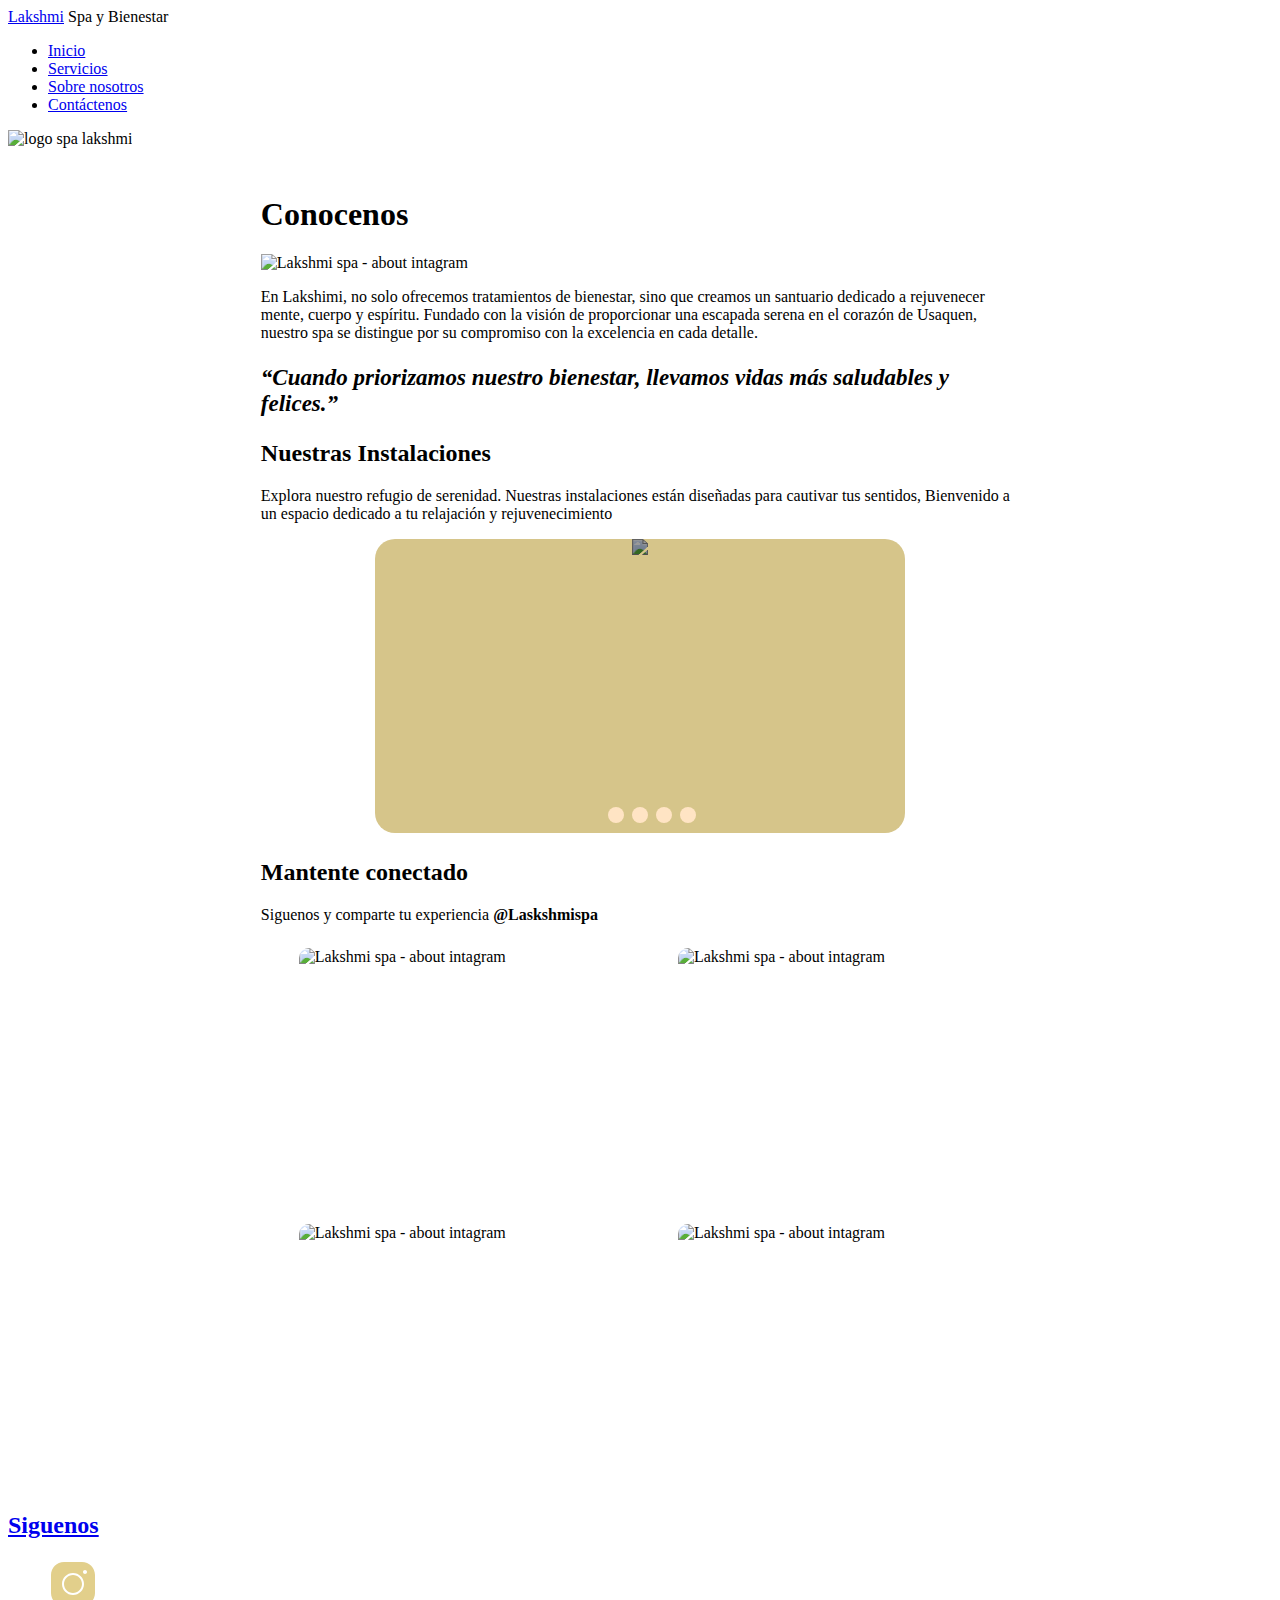
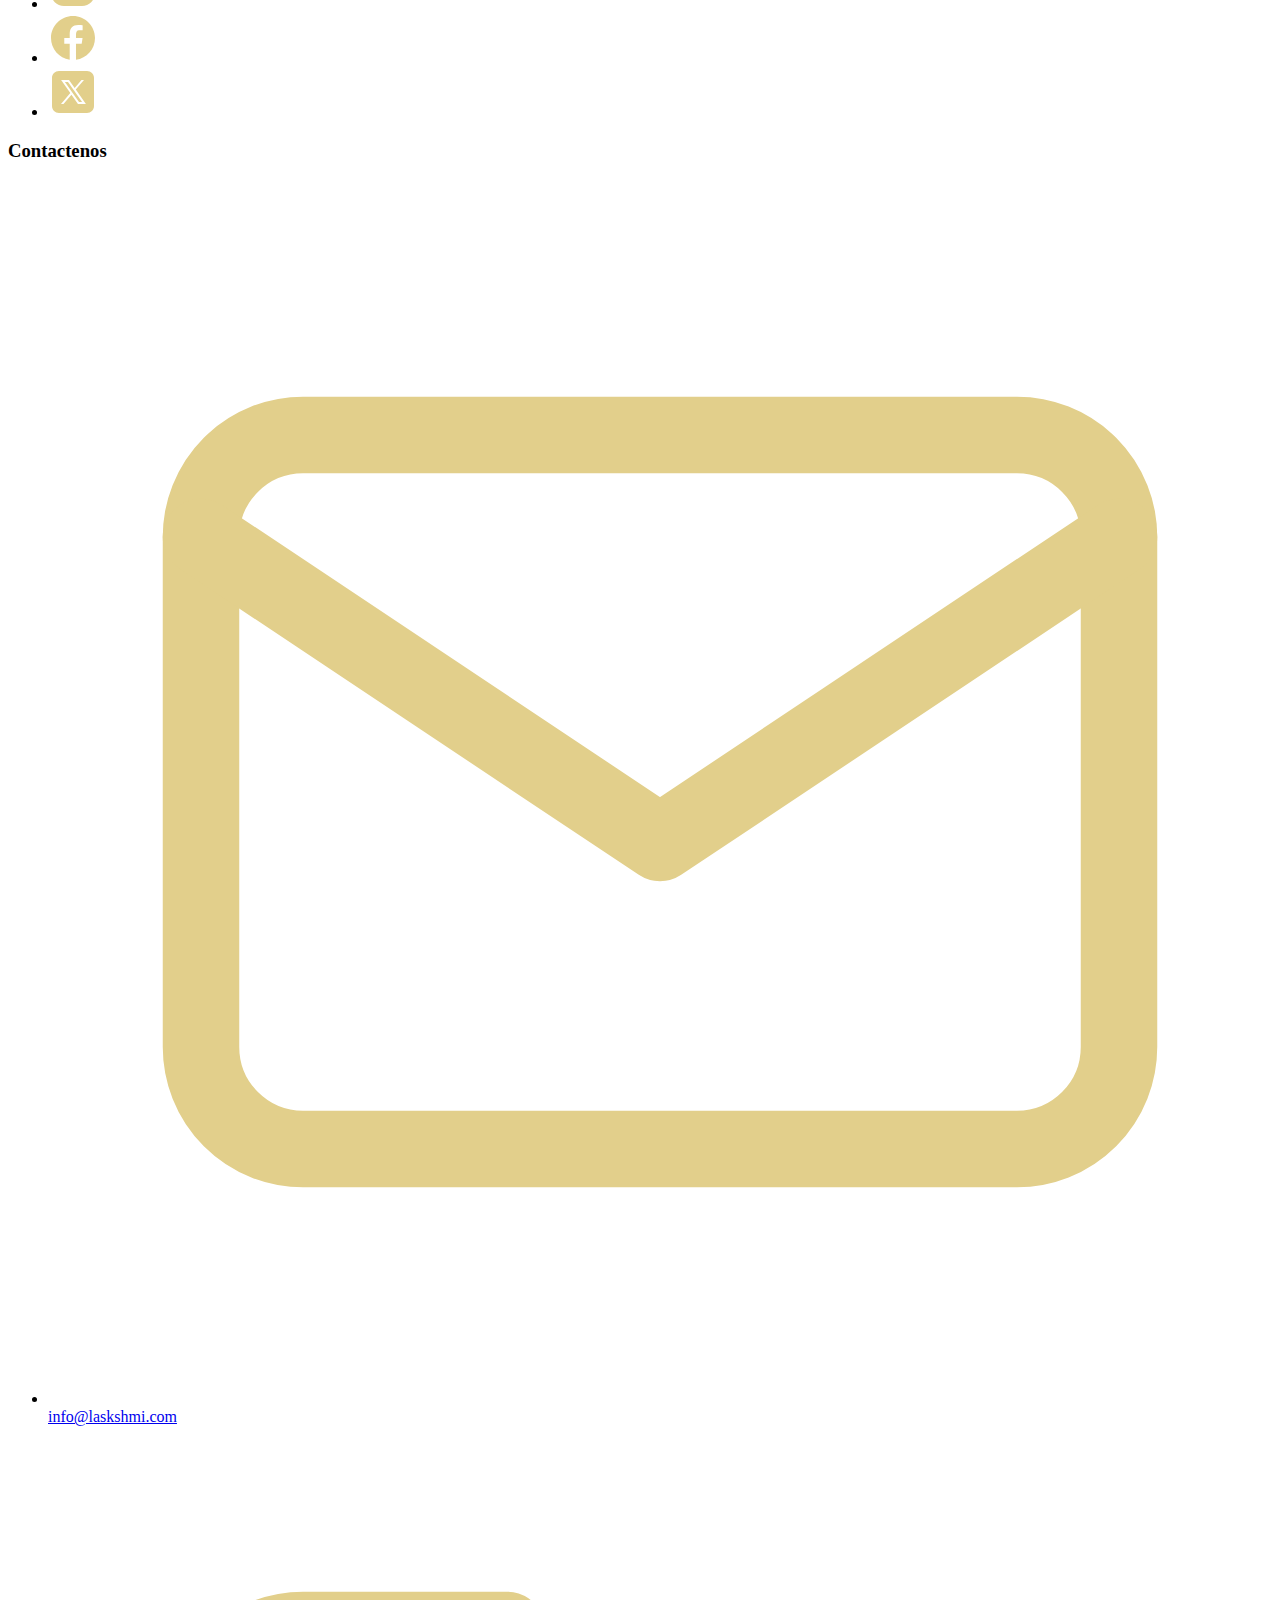
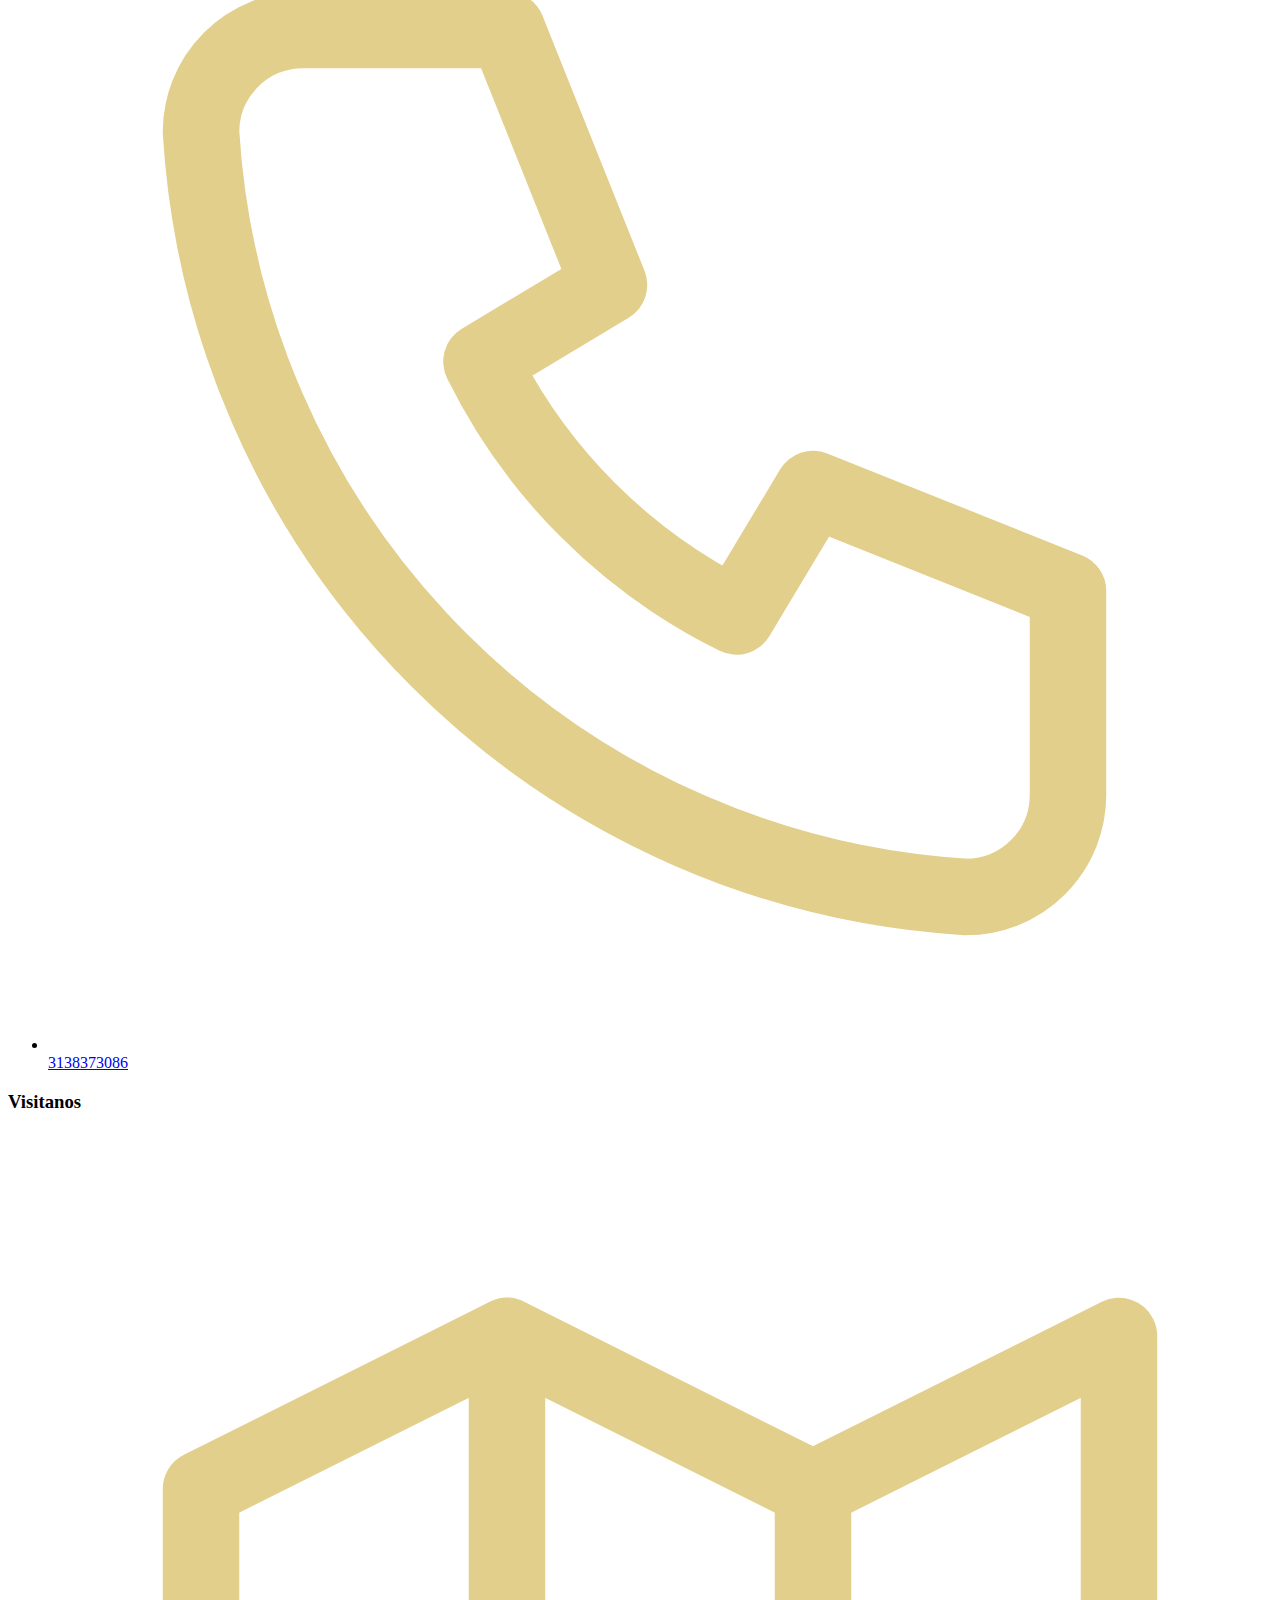
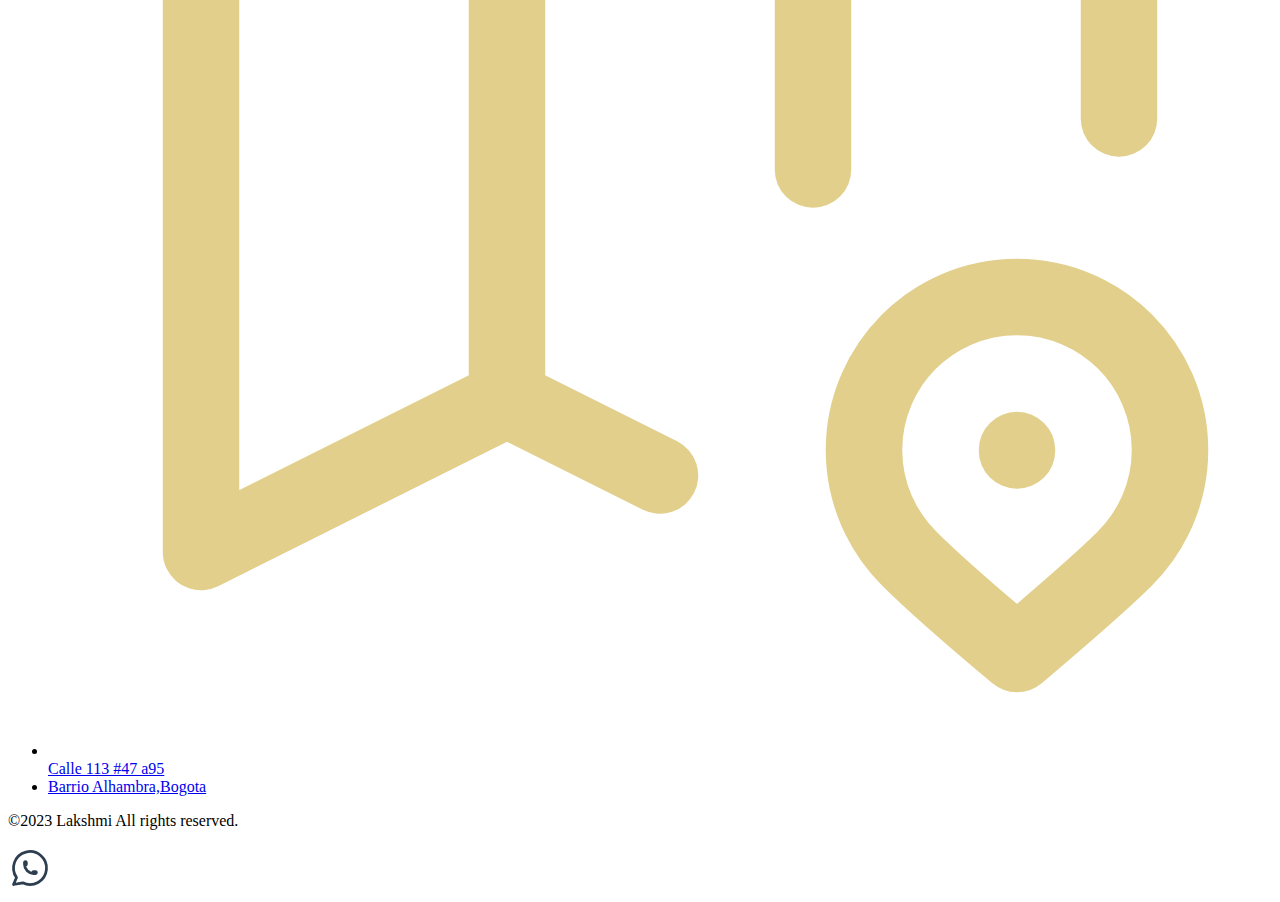
==== site/about/index.html @ 2da1317d "project for production" ====
<!DOCTYPE html><html lang="es"> <head><meta charset="UTF-8"><meta name="viewport" content="width=device-width, initial-scale=1.0"><meta name="description" content="desc"><!-- Título optimizado para SEO --><title>Conoce a Lakshmi spa</title><!-- Ícono del sitio --><link rel="icon" type="image/svg+xml" href="/images/logo-dorado.png"><!-- Etiqueta Open Graph para compartir en redes sociales --><meta property="og:title" content="Spa Nº 1 de Bogotá: Relajación y Bienestar Exclusivo en Lakshmi Spa"><meta property="og:description" content="Descubre el refugio perfecto en Bogotá para el rejuvenecimiento del cuerpo y el alma. Experiencias únicas y personalizadas de spa y bienestar esperan por ti en Lakshmi Spa y bienestar."><meta property="og:image" content="https://lakshmibienestar.com/images/logo-dorado.png"><meta property="og:url" content="https://lakshmibienestar.com/"><meta property="og:type" content="website"><!-- Metadatos de Twitter Card para compartir en Twitter --><meta name="twitter:card" content="summary_large_image"><meta name="twitter:title" content="Lakshmi spa | Experiencias Relajantes y Tratamientos de Spa"><meta name="twitter:description" content="Ofrecemos experiencias relajantes y tratamientos de spa de alta calidad. Descubre la serenidad en nuestro oasis de bienestar."><meta name="twitter:image" content="https://lakshmibienestar.com/images/logo-dorado.png"><!-- Etiqueta canonical para evitar problemas de contenido duplicado --><link rel="canonical" href="https://lakshmibienestar.com"><!-- Palabras clave relevantes para tu spa --><meta name="keywords" content="spa, bienestar, relajación, tratamientos de spa, masajes, massages"><!-- Habilitar Googlebot para rastrear e indexar la página --><meta name="robots" content="index, follow"><!-- Agregar idioma de la página --><meta http-equiv="Content-Language" content="es"><!-- Optimizaciones adicionales según tus necesidades --><link rel="stylesheet" href="/_astro/about.NLkj686H.css" />
<style>.slider-container[data-astro-cid-idexnvxr]{width:100%;height:100%;text-align:center;position:relative}.slidesecond[data-astro-cid-idexnvxr]{display:none;background-color:#d6c58a;border-radius:20px}.slide-image[data-astro-cid-idexnvxr]{width:100%;object-fit:cover;object-position:center;filter:brightness(.6)}.slide-content[data-astro-cid-idexnvxr]{position:absolute;top:0;left:0;z-index:5;width:100%;height:100%;display:flex;flex-direction:column;align-items:center;justify-content:center;gap:1rem;text-align:center;padding:1rem}.slide-title[data-astro-cid-idexnvxr]{width:100%;max-width:50rem;color:#fff;font-size:2rem;font-weight:500;text-transform:capitalize}.slide-desc[data-astro-cid-idexnvxr]{width:100%;max-width:50rem;color:#d3d3d3;font-size:1rem;font-weight:300}.slide-btn[data-astro-cid-idexnvxr]{color:#000;background-color:#fff;display:flex;align-items:center;justify-content:center;gap:.5rem;font-size:1.2rem;font-weight:500;margin-top:1rem;border-radius:.5rem;padding:.5rem 1rem;text-transform:capitalize;transition:ease .3s}.slide-btn[data-astro-cid-idexnvxr]:hover{gap:1rem}.slide-number-container[data-astro-cid-idexnvxr]{position:absolute;bottom:1rem;left:1rem;z-index:5;font-size:1.5rem;display:flex;gap:.5rem;align-items:center;color:#d3d3d3c9;letter-spacing:.2rem}.slide-number-container[data-astro-cid-idexnvxr] hr[data-astro-cid-idexnvxr]{width:3rem;transform:rotate(130deg);border-color:#d3d3d3c9}.slider-nav[data-astro-cid-idexnvxr]{width:110%;position:absolute;bottom:37%;left:-1rem;z-index:5;display:flex;align-items:center;justify-content:space-between;gap:1rem}.slider-nav-btn[data-astro-cid-idexnvxr]{cursor:pointer;background-color:var(--color-vinotinto);font-size:1.5rem;padding:.5rem;border-radius:.5rem;display:flex;align-items:center;width:2rem;height:1.5rem;justify-content:center;transition:ease .3s}.icon[data-astro-cid-idexnvxr]{stroke:var(--color-golden-200)}.slider-nav-btn[data-astro-cid-idexnvxr]:hover{background-color:#fff;color:#000}.dot-container[data-astro-cid-idexnvxr]{position:absolute;bottom:1rem;left:0;z-index:4;width:100%;display:flex;align-items:center;justify-content:center;gap:.5rem}.dotSecont[data-astro-cid-idexnvxr]{cursor:pointer;height:1rem;width:1rem;background-color:bisque;border-radius:50%;display:inline-block;transition:ease .3s}.active[data-astro-cid-idexnvxr],.dotSecont[data-astro-cid-idexnvxr]:hover{background-color:var(--color-vinotinto)}.fade[data-astro-cid-idexnvxr]{width:100%;height:98%;overflow:hidden;animation-name:fade;animation-duration:1s}@keyframes fade{0%{opacity:.8}to{opacity:1}}@media only screen and (max-width: 600px){.slider-container[data-astro-cid-idexnvxr]{width:320px;margin:0 auto}}main[data-astro-cid-kh7btl4r]{margin-top:3rem}.contentInfo[data-astro-cid-kh7btl4r]{width:60%;margin:0 auto}.contentInfo[data-astro-cid-kh7btl4r] div[data-astro-cid-kh7btl4r] img[data-astro-cid-kh7btl4r]{max-width:95%}.frase[data-astro-cid-kh7btl4r]{color:var(--color-vinotinto);font-size:23px;font-style:oblique}.containerSlide[data-astro-cid-kh7btl4r]{margin:0 auto;max-width:70%;height:300px}.linkIg[data-astro-cid-kh7btl4r]{text-decoration:none;color:var(--color-golden-200);font-weight:600}.containerImgIg[data-astro-cid-kh7btl4r]{display:flex;flex-wrap:wrap;justify-content:space-around}.containerImgIg[data-astro-cid-kh7btl4r] div[data-astro-cid-kh7btl4r]{width:40%;height:260px;overflow:hidden;position:relative;border-radius:10px;margin:.5rem}.containerImgIg[data-astro-cid-kh7btl4r] div[data-astro-cid-kh7btl4r] img[data-astro-cid-kh7btl4r]{object-position:center}@media only screen and (max-width: 600px){.contentInfo[data-astro-cid-kh7btl4r]{width:92%}.containerSlide[data-astro-cid-kh7btl4r]{width:95%;max-width:100%;height:180px}.containerImgIg[data-astro-cid-kh7btl4r] div[data-astro-cid-kh7btl4r]{width:46%;height:85px;margin:.4rem}}
</style><script type="module">let s=1;const l=document.getElementsByClassName("slidesecond"),n=document.getElementsByClassName("dotSecont");function a(t){t>l.length&&(s=1),t<1&&(s=l.length);for(let e=0;e<l.length;e++)l[e].style.display="none";for(let e=0;e<n.length;e++)n[e].className=n[e].className.replace(" active","");l[s-1].style.display="block",n[s-1].className+=" active"}function c(t){a(s+=t)}setInterval(function(){c(1)},5e3);a(s);
</script></head> <body>  <head></head><header class="header" id="header" data-astro-cid-axmzbclq> <nav class="navbar container" data-astro-cid-axmzbclq> <div class="containerName" data-astro-cid-axmzbclq> <a href="/" class="brand" data-astro-cid-axmzbclq>Lakshmi</a> <span data-astro-cid-axmzbclq>Spa y Bienestar</span> </div> <div class="containerBuger" data-astro-cid-axmzbclq> <div class="burger" id="burger" data-astro-cid-axmzbclq> <span class="burger-line" data-astro-cid-axmzbclq></span> <span class="burger-line" data-astro-cid-axmzbclq></span> <span class="burger-line" data-astro-cid-axmzbclq></span> </div> </div> <span id="overlay" data-astro-cid-axmzbclq></span> <div class="menu" id="menu" data-astro-cid-axmzbclq> <ul class="menu-inner" data-astro-cid-axmzbclq> <li class="menu-item" data-astro-cid-axmzbclq><a class="menu-link" href="/" data-astro-cid-axmzbclq>Inicio</a></li> <li class="menu-item" data-astro-cid-axmzbclq><a class="menu-link" href="/services" data-astro-cid-axmzbclq>Servicios</a></li> <li class="menu-item" data-astro-cid-axmzbclq><a class="menu-link" href="/about" data-astro-cid-axmzbclq>Sobre nosotros</a></li> <li class="menu-item" data-astro-cid-axmzbclq><a class="menu-link" href="/contact" data-astro-cid-axmzbclq>Contáctenos</a></li> </ul> </div> <div class="containerLogo" data-astro-cid-axmzbclq> <img src="/images/logo-dorado.png" alt="logo spa lakshmi" data-astro-cid-axmzbclq> </div> </nav> </header> <script>
const navbarMenu = document.getElementById("menu");
const burgerMenu = document.getElementById("burger");
const bgOverlay = document.getElementById("overlay");

if (burgerMenu && bgOverlay) {
	burgerMenu.addEventListener("click", () => {
		navbarMenu.classList.add("is-active");
		bgOverlay.classList.toggle("is-active");
	});

	bgOverlay.addEventListener("click", () => {
		navbarMenu.classList.remove("is-active");
		bgOverlay.classList.toggle("is-active");
		console.log('click');
	});
}

// Close Navbar Menu on Links Click
document.querySelectorAll(".menu-link").forEach((link) => {
	link.addEventListener("click", () => {
		navbarMenu.classList.remove("is-active");
		bgOverlay.classList.remove("is-active");
	});
});

// Open and Close Search Bar Toggle
const searchBlock = document.querySelector(".search-block");
const searchToggle = document.querySelector(".search-toggle");
const searchCancel = document.querySelector(".search-cancel");

if (searchToggle && searchCancel) {
	searchToggle.addEventListener("click", () => {
		searchBlock.classList.add("is-active");
	});

	searchCancel.addEventListener("click", () => {
		searchBlock.classList.remove("is-active");
	});
}

</script>  <main data-astro-cid-kh7btl4r> <section class="contentInfo" data-astro-cid-kh7btl4r> <h1 class="subTitle" data-astro-cid-kh7btl4r>Conocenos</h1> <div data-astro-cid-kh7btl4r> <img src="/images/about/main.png" alt="Lakshmi spa - about intagram" data-astro-cid-kh7btl4r> </div> <p data-astro-cid-kh7btl4r>En Lakshimi, no solo ofrecemos tratamientos de bienestar, sino que creamos un santuario dedicado a rejuvenecer mente, cuerpo y espíritu. Fundado con la visión de proporcionar una escapada serena en el corazón de Usaquen, nuestro spa se distingue por su compromiso con la excelencia en cada detalle.</p> </section> <section class="contentInfo" data-astro-cid-kh7btl4r> <h3 class="frase" data-astro-cid-kh7btl4r>
“Cuando priorizamos nuestro bienestar, llevamos vidas más saludables y felices.”
</h3> </section> <section class="contentInfo" data-astro-cid-kh7btl4r> <h2 class="subTitle" data-astro-cid-kh7btl4r>Nuestras Instalaciones</h2> <p data-astro-cid-kh7btl4r>Explora nuestro refugio de serenidad. Nuestras instalaciones están diseñadas para cautivar tus sentidos, Bienvenido a un espacio dedicado a tu relajación y rejuvenecimiento</p> <div class="containerSlide" data-astro-cid-kh7btl4r>  <div class="slider-container" data-astro-cid-idexnvxr> <div class="slidesecond fade" data-astro-cid-idexnvxr> <img class="slide-image" src="/images/about/instalaciones1.jpg" data-astro-cid-idexnvxr> </div><div class="slidesecond fade" data-astro-cid-idexnvxr> <img class="slide-image" src="/images/about/instalaciones2.jpg" data-astro-cid-idexnvxr> </div><div class="slidesecond fade" data-astro-cid-idexnvxr> <img class="slide-image" src="/images/about/instalaciones3.jpg" data-astro-cid-idexnvxr> </div><div class="slidesecond fade" data-astro-cid-idexnvxr> <img class="slide-image" src="/images/about/instalaciones4.jpg" data-astro-cid-idexnvxr> </div><div class="slidesecond fade" data-astro-cid-idexnvxr> <img class="slide-image" src="/images/about/instalaciones5.jpg" data-astro-cid-idexnvxr> </div> <div class="slider-nav" data-astro-cid-idexnvxr> <a class="slider-nav-btn" onclick="plusSlides(-1)" data-astro-cid-idexnvxr> <svg class="icon icon-tabler icon-tabler-chevron-left" width="44" height="44" viewBox="0 0 24 24" stroke-width="1.5" stroke="#2c3e50" fill="none" stroke-linecap="round" stroke-linejoin="round" data-astro-cid-idexnvxr> <path stroke="none" d="M0 0h24v24H0z" fill="none" data-astro-cid-idexnvxr></path> <path d="M15 6l-6 6l6 6" data-astro-cid-idexnvxr></path> </svg> </a> <a class="slider-nav-btn" onclick="plusSlides(1)" data-astro-cid-idexnvxr> <svg class="icon icon-tabler icon-tabler-chevron-right" width="44" height="44" viewBox="0 0 24 24" stroke-width="1.5" stroke="#2c3e50" fill="none" stroke-linecap="round" stroke-linejoin="round" data-astro-cid-idexnvxr> <path stroke="none" d="M0 0h24v24H0z" fill="none" data-astro-cid-idexnvxr></path> <path d="M9 6l6 6l-6 6" data-astro-cid-idexnvxr></path> </svg> </a> </div> <div class="dot-container" data-astro-cid-idexnvxr> <span class="dotSecont" onclick="`currentSlide(${index + 1})`" data-astro-cid-idexnvxr></span><span class="dotSecont" onclick="`currentSlide(${index + 1})`" data-astro-cid-idexnvxr></span><span class="dotSecont" onclick="`currentSlide(${index + 1})`" data-astro-cid-idexnvxr></span><span class="dotSecont" onclick="`currentSlide(${index + 1})`" data-astro-cid-idexnvxr></span><span class="dotSecont" onclick="`currentSlide(${index + 1})`" data-astro-cid-idexnvxr></span> </div> </div> </div> </section> <section class="contentInfo" data-astro-cid-kh7btl4r> <h2 class="subTitle" data-astro-cid-kh7btl4r>Mantente conectado</h2> <p data-astro-cid-kh7btl4r>Siguenos y comparte tu experiencia <a class="linkIg" href="" data-astro-cid-kh7btl4r> @Laskshmispa</a></p> <div class="containerImgIg" data-astro-cid-kh7btl4r> <div data-astro-cid-kh7btl4r> <img src="/images/instagram/imagen1.jpg" alt="Lakshmi spa - about intagram" data-astro-cid-kh7btl4r> </div> <div data-astro-cid-kh7btl4r> <img src="/images/instagram/imagen2.jpg" alt="Lakshmi spa - about intagram" data-astro-cid-kh7btl4r> </div> <div data-astro-cid-kh7btl4r> <img src="/images/instagram/imagen3.jpg" alt="Lakshmi spa - about intagram" data-astro-cid-kh7btl4r> </div> <div data-astro-cid-kh7btl4r> <img src="/images/instagram/imagen4.jpg" alt="Lakshmi spa - about intagram" data-astro-cid-kh7btl4r> </div> </div> </section> </main> <footer class="footer" data-astro-cid-sz7xmlte> <div class="footer-container" data-astro-cid-sz7xmlte> <div class="footer-section siguenos" data-astro-cid-sz7xmlte> <a href="/" data-astro-cid-sz7xmlte> <h2 class="footer-heading" data-astro-cid-sz7xmlte>Siguenos</h2> </a> <div class="social-media" data-astro-cid-sz7xmlte> <ul class="social-media-list" data-astro-cid-sz7xmlte> <li data-astro-cid-sz7xmlte> <a href="https://www.instagram.com/lakshmicentrodebienestar/" target="_blank" class="social-media-link" data-astro-cid-sz7xmlte> <svg viewBox="0,0,256,256" width="50px" height="50px" data-astro-cid-sz7xmlte><g fill="#e2cf8b" fill-rule="nonzero" stroke="none" stroke-width="1" stroke-linecap="butt" stroke-linejoin="miter" stroke-miterlimit="10" stroke-dasharray="" stroke-dashoffset="0" font-family="none" font-weight="none" font-size="none" text-anchor="none" style="mix-blend-mode: normal" data-astro-cid-sz7xmlte><g transform="scale(5.12,5.12)" data-astro-cid-sz7xmlte><path d="M16,3c-7.17,0 -13,5.83 -13,13v18c0,7.17 5.83,13 13,13h18c7.17,0 13,-5.83 13,-13v-18c0,-7.17 -5.83,-13 -13,-13zM37,11c1.1,0 2,0.9 2,2c0,1.1 -0.9,2 -2,2c-1.1,0 -2,-0.9 -2,-2c0,-1.1 0.9,-2 2,-2zM25,14c6.07,0 11,4.93 11,11c0,6.07 -4.93,11 -11,11c-6.07,0 -11,-4.93 -11,-11c0,-6.07 4.93,-11 11,-11zM25,16c-4.96,0 -9,4.04 -9,9c0,4.96 4.04,9 9,9c4.96,0 9,-4.04 9,-9c0,-4.96 -4.04,-9 -9,-9z" data-astro-cid-sz7xmlte></path></g></g></svg> </a> </li> <li data-astro-cid-sz7xmlte> <a href="https://www.facebook.com/profile.php?id=100094416027018" target="_blank" class="social-media-link" data-astro-cid-sz7xmlte> <svg viewBox="0,0,256,256" width="50px" height="50px" data-astro-cid-sz7xmlte><g fill="#e2cf8b" fill-rule="nonzero" stroke="none" stroke-width="1" stroke-linecap="butt" stroke-linejoin="miter" stroke-miterlimit="10" stroke-dasharray="" stroke-dashoffset="0" font-family="none" font-weight="none" font-size="none" text-anchor="none" style="mix-blend-mode: normal" data-astro-cid-sz7xmlte><g transform="scale(5.12,5.12)" data-astro-cid-sz7xmlte><path d="M25,3c-12.15,0 -22,9.85 -22,22c0,11.03 8.125,20.137 18.712,21.728v-15.897h-5.443v-5.783h5.443v-3.848c0,-6.371 3.104,-9.168 8.399,-9.168c2.536,0 3.877,0.188 4.512,0.274v5.048h-3.612c-2.248,0 -3.033,2.131 -3.033,4.533v3.161h6.588l-0.894,5.783h-5.694v15.944c10.738,-1.457 19.022,-10.638 19.022,-21.775c0,-12.15 -9.85,-22 -22,-22z" data-astro-cid-sz7xmlte></path></g></g></svg> </a> </li> <li data-astro-cid-sz7xmlte> <a href="https://twitter.com/lakshmisaludspa" target="_blank" class="social-media-link" data-astro-cid-sz7xmlte> <svg viewBox="0,0,256,256" width="50px" height="50px" data-astro-cid-sz7xmlte><g fill="#e2cf8b" fill-rule="nonzero" stroke="none" stroke-width="1" stroke-linecap="butt" stroke-linejoin="miter" stroke-miterlimit="10" stroke-dasharray="" stroke-dashoffset="0" font-family="none" font-weight="none" font-size="none" text-anchor="none" style="mix-blend-mode: normal" data-astro-cid-sz7xmlte><g transform="scale(5.12,5.12)" data-astro-cid-sz7xmlte><path d="M11,4c-3.866,0 -7,3.134 -7,7v28c0,3.866 3.134,7 7,7h28c3.866,0 7,-3.134 7,-7v-28c0,-3.866 -3.134,-7 -7,-7zM13.08594,13h7.9375l5.63672,8.00977l6.83984,-8.00977h2.5l-8.21094,9.61328l10.125,14.38672h-7.93555l-6.54102,-9.29297l-7.9375,9.29297h-2.5l9.30859,-10.89648zM16.91406,15l14.10742,20h3.06445l-14.10742,-20z" data-astro-cid-sz7xmlte></path></g></g></svg> </a> </li> </ul> </div> </div> <div class="container-footer-section" data-astro-cid-sz7xmlte> <div class="footer-section" data-astro-cid-sz7xmlte> <h3 data-astro-cid-sz7xmlte>Contactenos</h3> <div class="footer-links" data-astro-cid-sz7xmlte> <ul class="footer-links-list" data-astro-cid-sz7xmlte> <li class="footer-link-item" data-astro-cid-sz7xmlte><a href="#" class="footer-link" data-astro-cid-sz7xmlte> <svg class="icon-small" viewBox="0 0 24 24" stroke-width="1.5" stroke="#E2CF8B" fill="none" stroke-linecap="round" stroke-linejoin="round" data-astro-cid-sz7xmlte> <path stroke="none" d="M0 0h24v24H0z" fill="none" data-astro-cid-sz7xmlte></path> <path d="M3 7a2 2 0 0 1 2 -2h14a2 2 0 0 1 2 2v10a2 2 0 0 1 -2 2h-14a2 2 0 0 1 -2 -2v-10z" data-astro-cid-sz7xmlte></path> <path d="M3 7l9 6l9 -6" data-astro-cid-sz7xmlte></path> </svg> <span class="text-medium" data-astro-cid-sz7xmlte>
info@laskshmi.com
</span> </a></li> <li class="footer-link-item" data-astro-cid-sz7xmlte><a href="#" class="footer-link" data-astro-cid-sz7xmlte> <svg class="icon-small" viewBox="0 0 24 24" stroke-width="1.5" stroke="#E2CF8B" fill="none" stroke-linecap="round" stroke-linejoin="round" data-astro-cid-sz7xmlte> <path stroke="none" d="M0 0h24v24H0z" fill="none" data-astro-cid-sz7xmlte></path> <path d="M5 4h4l2 5l-2.5 1.5a11 11 0 0 0 5 5l1.5 -2.5l5 2v4a2 2 0 0 1 -2 2a16 16 0 0 1 -15 -15a2 2 0 0 1 2 -2" data-astro-cid-sz7xmlte></path> </svg> <span class="text-medium" data-astro-cid-sz7xmlte>
3138373086
</span> </a></li> </ul> </div> </div> <div class="footer-section" data-astro-cid-sz7xmlte> <h3 data-astro-cid-sz7xmlte>Visitanos</h3> <div class="footer-links" data-astro-cid-sz7xmlte> <ul class="footer-links-list" data-astro-cid-sz7xmlte> <li class="footer-link-item" data-astro-cid-sz7xmlte> <a href="#" class="footer-link" data-astro-cid-sz7xmlte> <svg class="icon-small" viewBox="0 0 24 24" stroke-width="1.5" stroke="#E2CF8B" fill="none" stroke-linecap="round" stroke-linejoin="round" data-astro-cid-sz7xmlte> <path stroke="none" d="M0 0h24v24H0z" fill="none" data-astro-cid-sz7xmlte></path> <path d="M12 18.5l-3 -1.5l-6 3v-13l6 -3l6 3l6 -3v7.5" data-astro-cid-sz7xmlte></path> <path d="M9 4v13" data-astro-cid-sz7xmlte></path> <path d="M15 7v5.5" data-astro-cid-sz7xmlte></path> <path d="M21.121 20.121a3 3 0 1 0 -4.242 0c.418 .419 1.125 1.045 2.121 1.879c1.051 -.89 1.759 -1.516 2.121 -1.879z" data-astro-cid-sz7xmlte></path> <path d="M19 18v.01" data-astro-cid-sz7xmlte></path> </svg> <span class="text-small" data-astro-cid-sz7xmlte>
Calle 113 #47 a95
</span> </a></li> <li class="footer-link-item" data-astro-cid-sz7xmlte><a href="#" class="footer-link text-sm" data-astro-cid-sz7xmlte>Barrio Alhambra,Bogota</a></li> </ul> </div> </div> </div> <p class="footer-copyright" data-astro-cid-sz7xmlte>©2023 Lakshmi All rights reserved.</p> </div> </footer>  <a href="https://wa.link/o8q1mn" target="”_blank”" class="whatsapp-btn" data-astro-cid-sbyz6brq> <svg class="bi bi-whatsapp icon icon-tabler icon-tabler-brand-whatsapp" width="44" height="44" viewBox="0 0 24 24" stroke-width="1.5" stroke="#2c3e50" fill="none" stroke-linecap="round" stroke-linejoin="round" data-astro-cid-sbyz6brq> <path stroke="none" d="M0 0h24v24H0z" fill="none" data-astro-cid-sbyz6brq></path> <path d="M3 21l1.65 -3.8a9 9 0 1 1 3.4 2.9l-5.05 .9" data-astro-cid-sbyz6brq></path> <path d="M9 10a.5 .5 0 0 0 1 0v-1a.5 .5 0 0 0 -1 0v1a5 5 0 0 0 5 5h1a.5 .5 0 0 0 0 -1h-1a.5 .5 0 0 0 0 1" data-astro-cid-sbyz6brq></path> </svg> </a>   </body></html>
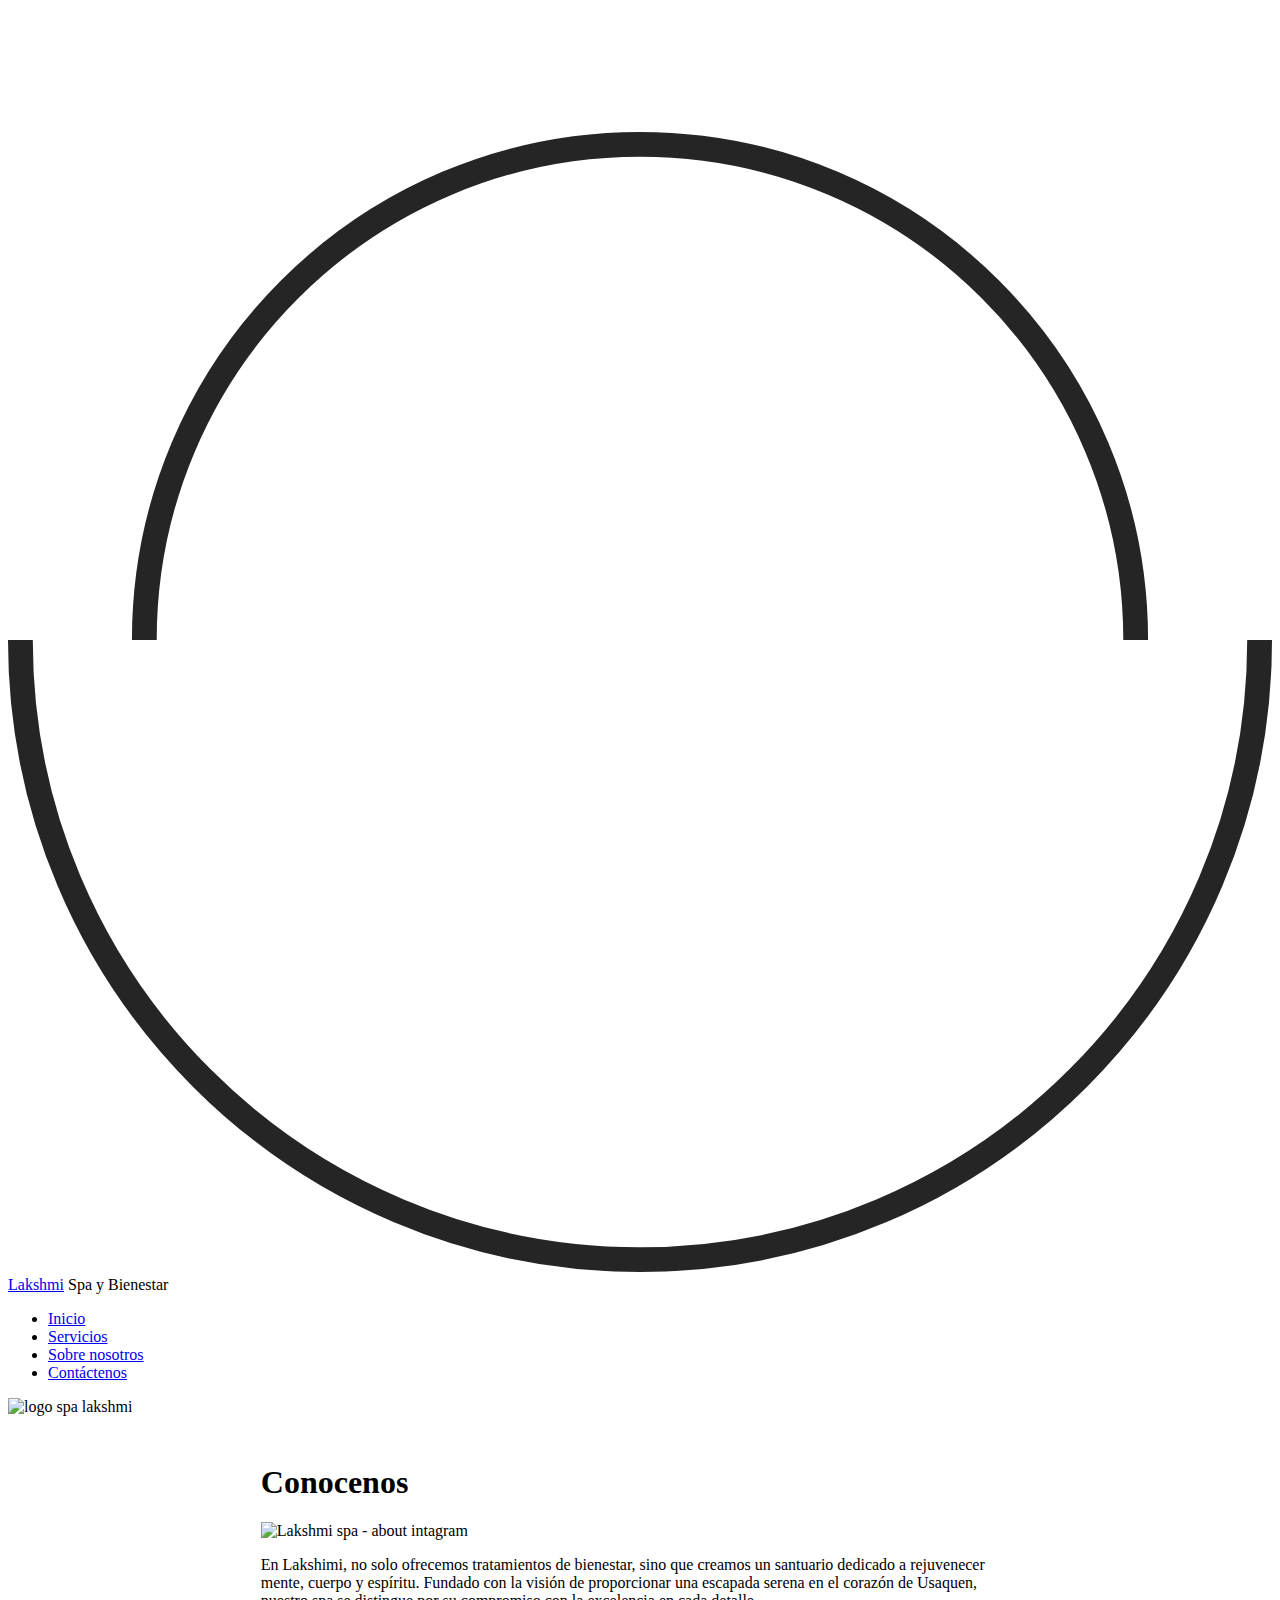
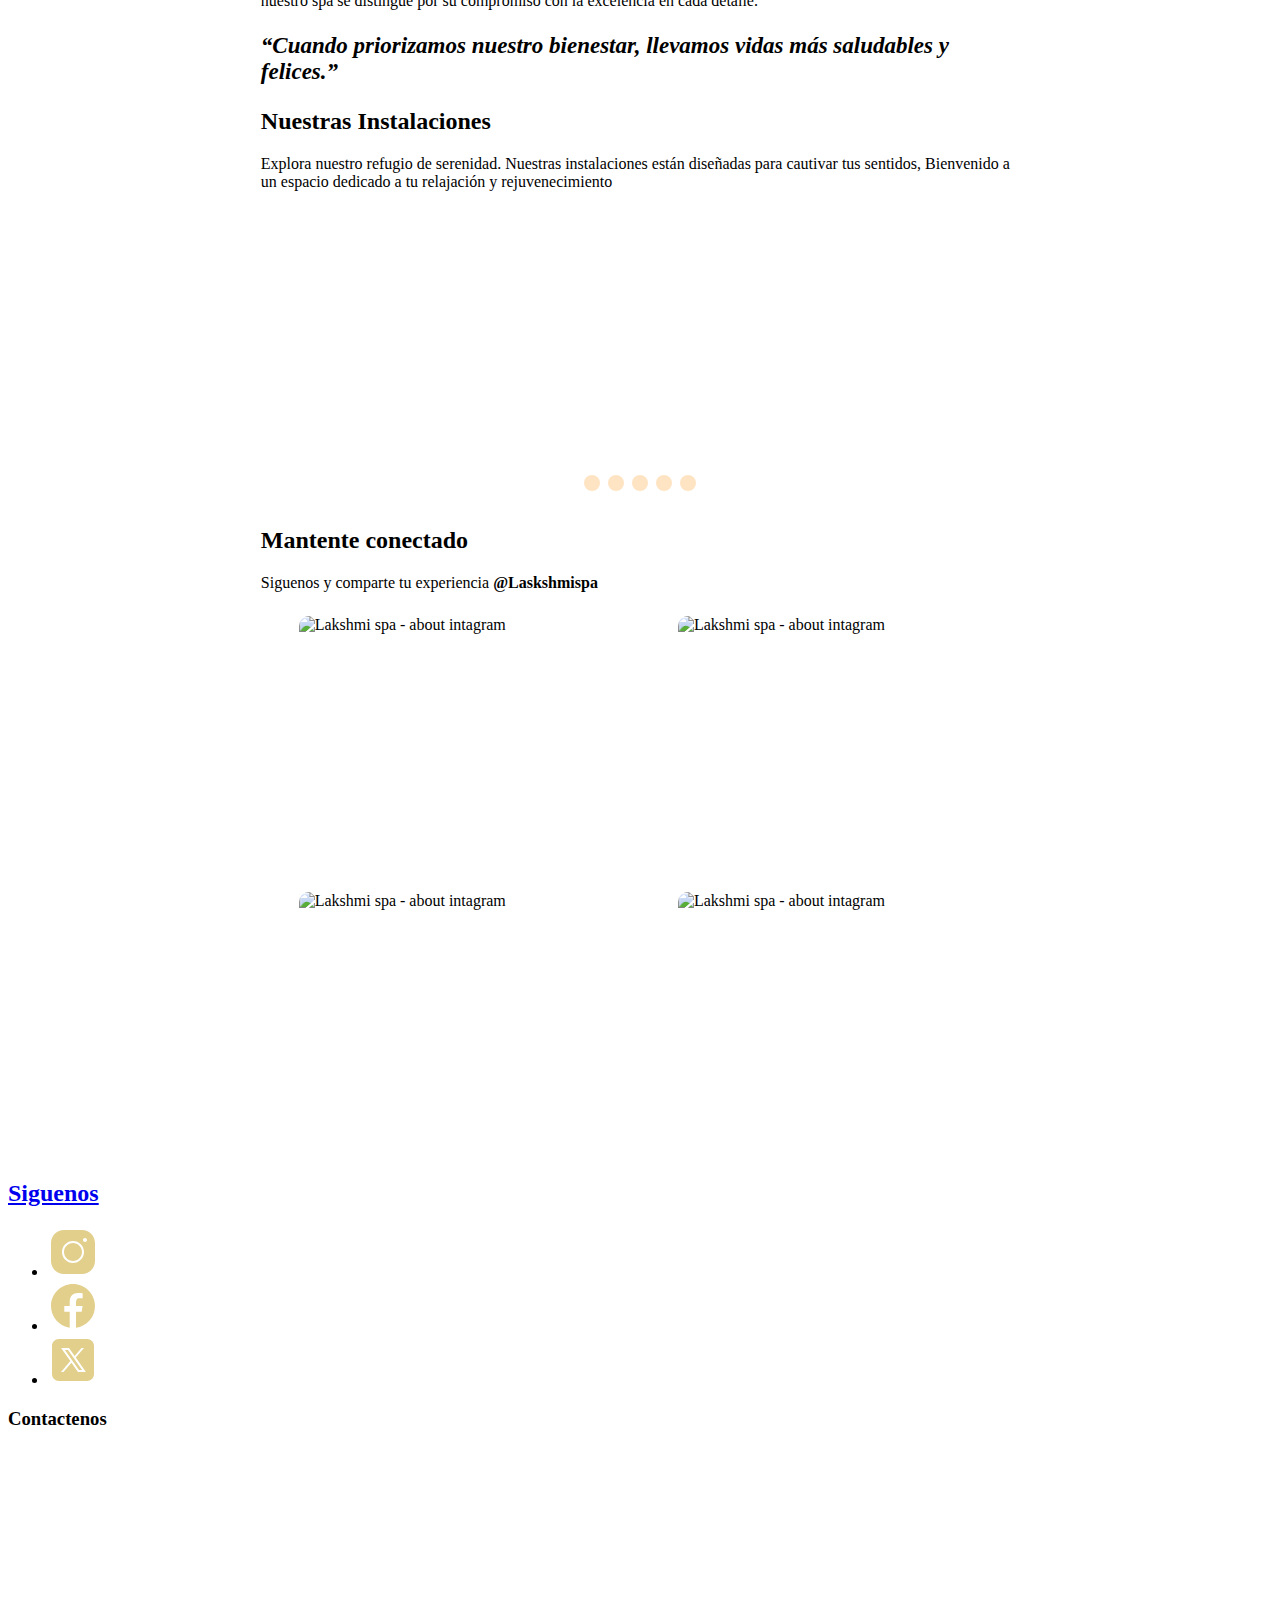
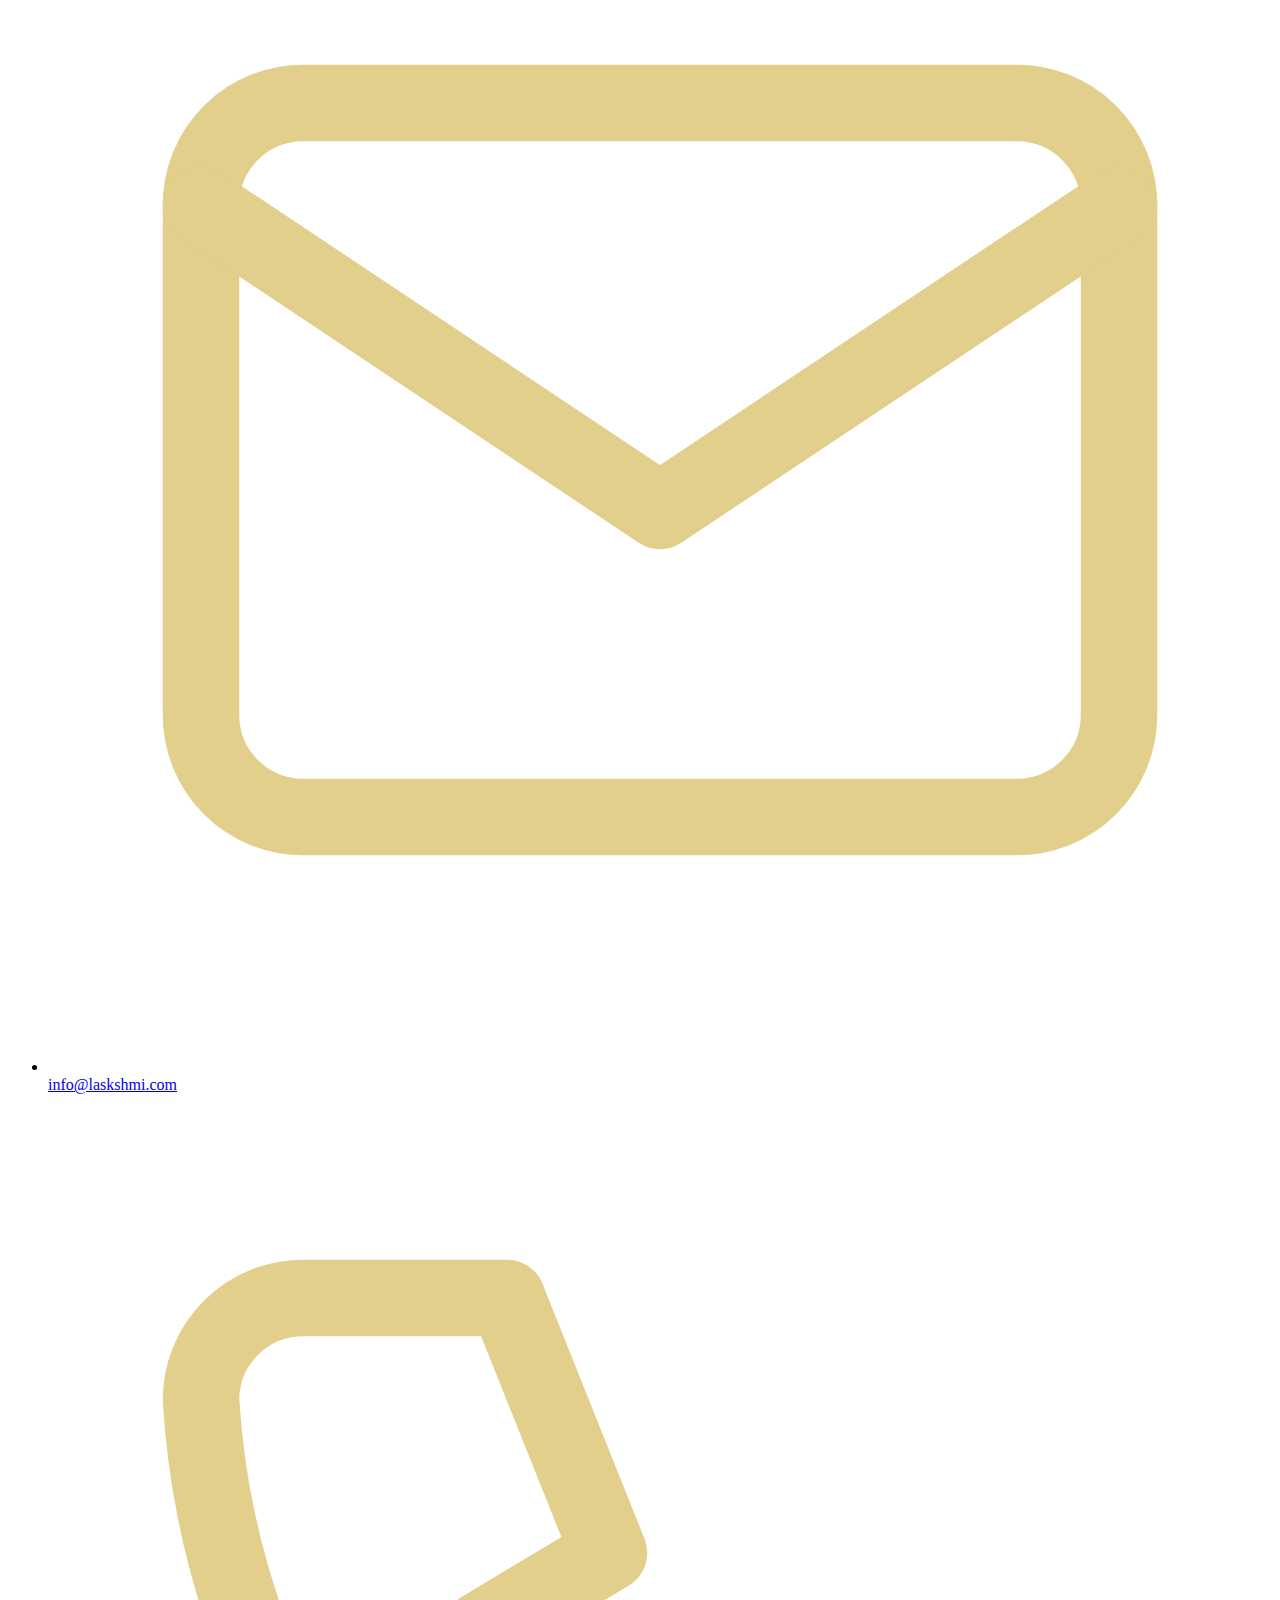
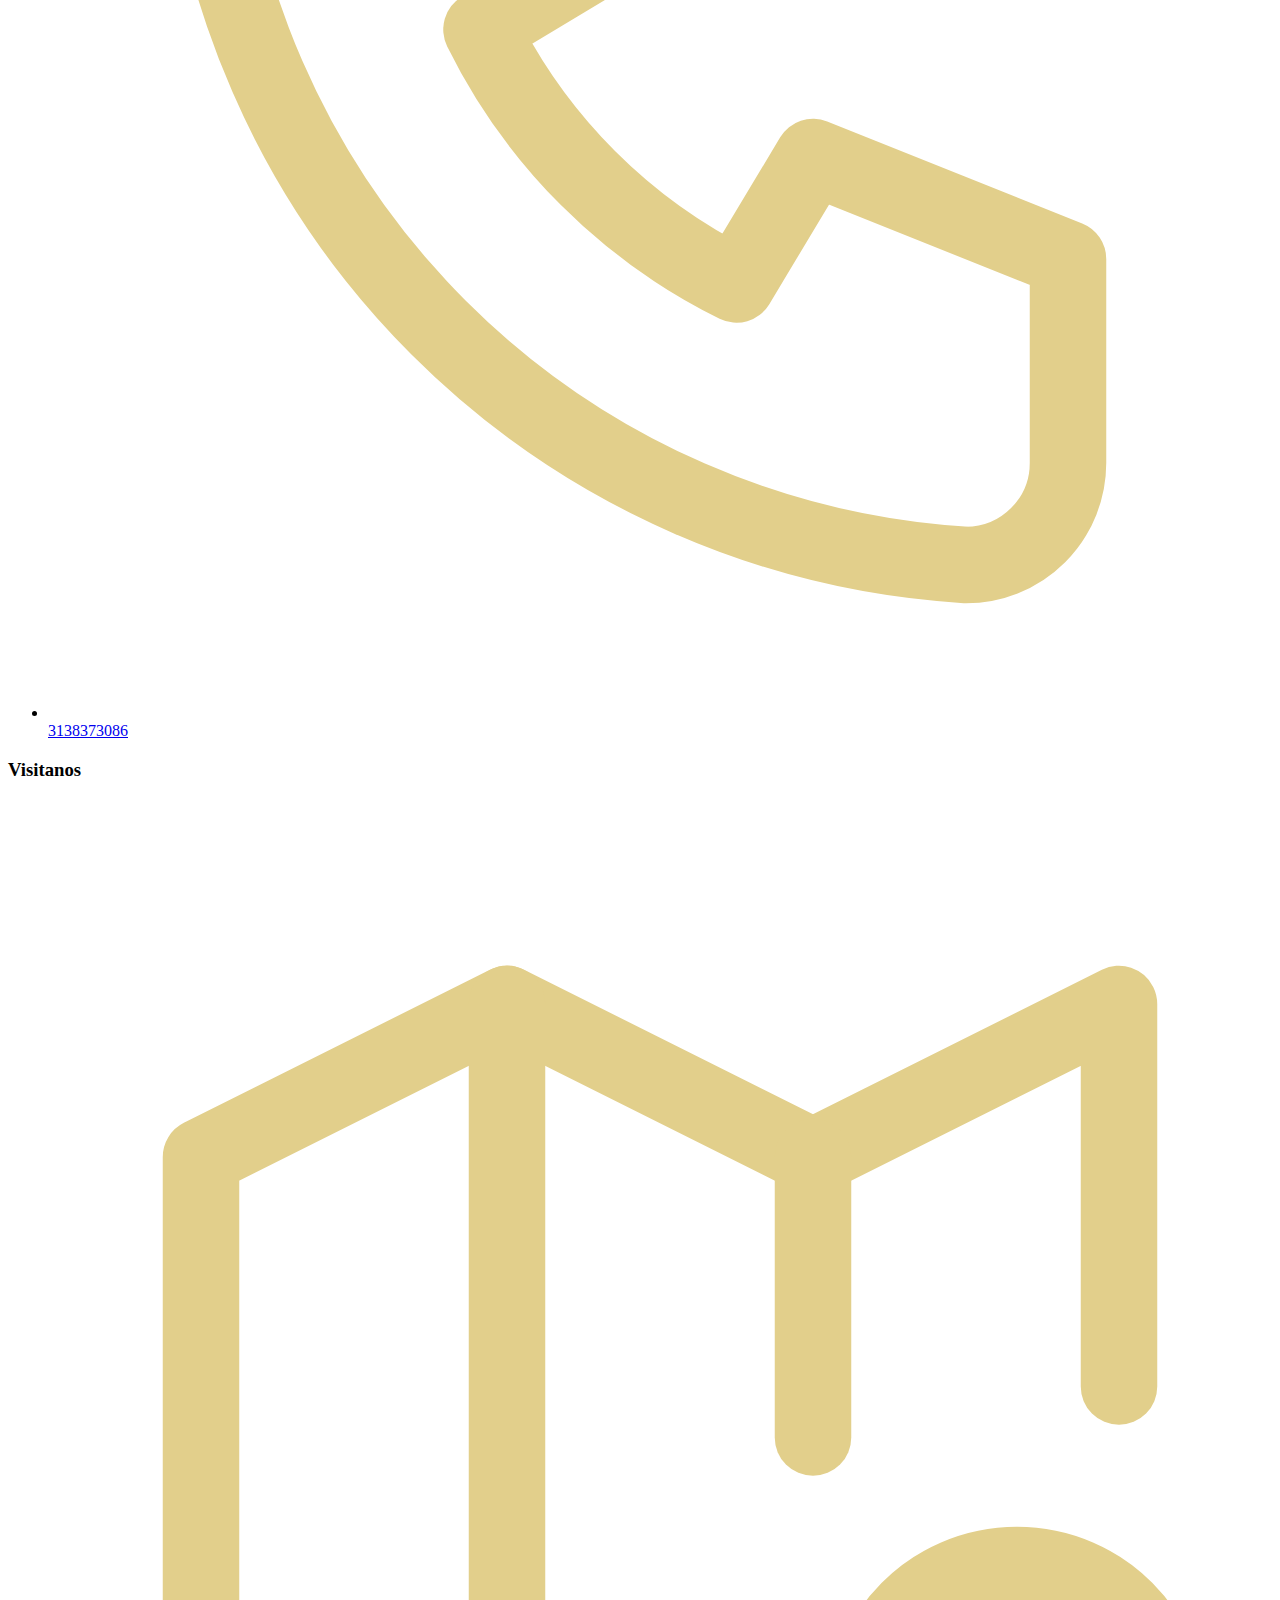
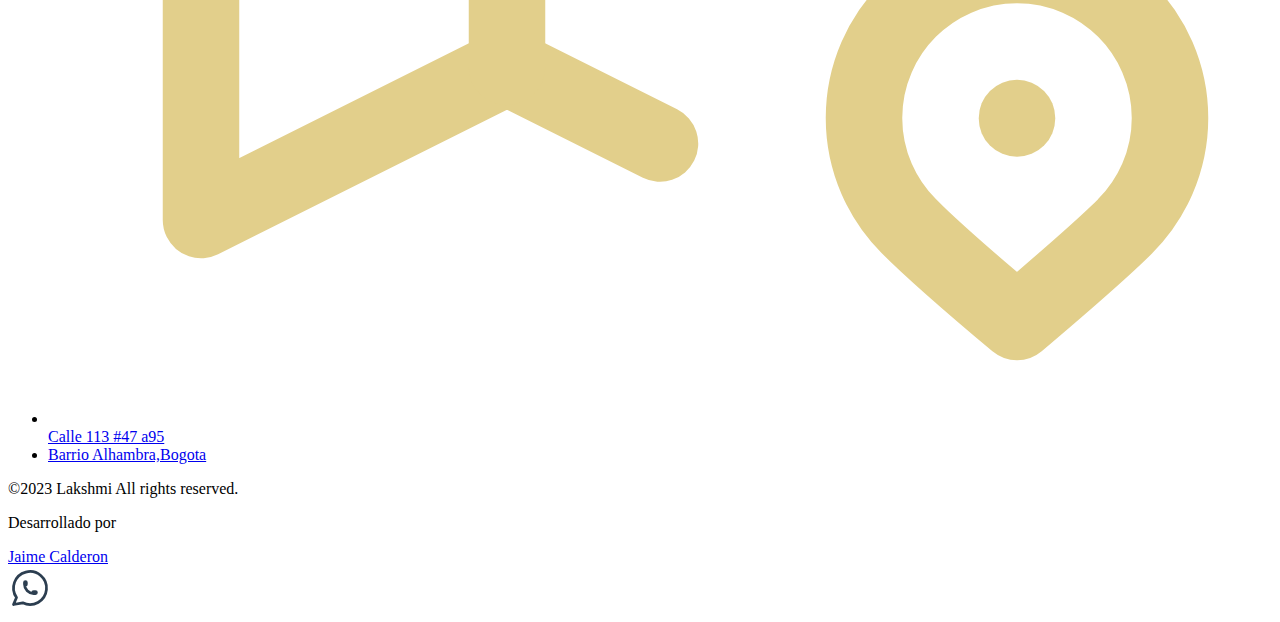
==== commit 651d63b5: "update web page, add preload and description, title" ====
--- a/site/about/index.html
+++ b/site/about/index.html
@@ -1,7 +1,6 @@
-<!DOCTYPE html><html lang="es"> <head><meta charset="UTF-8"><meta name="viewport" content="width=device-width, initial-scale=1.0"><meta name="description" content="desc"><!-- Título optimizado para SEO --><title>Conoce a Lakshmi spa</title><!-- Ícono del sitio --><link rel="icon" type="image/svg+xml" href="/images/logo-dorado.png"><!-- Etiqueta Open Graph para compartir en redes sociales --><meta property="og:title" content="Spa Nº 1 de Bogotá: Relajación y Bienestar Exclusivo en Lakshmi Spa"><meta property="og:description" content="Descubre el refugio perfecto en Bogotá para el rejuvenecimiento del cuerpo y el alma. Experiencias únicas y personalizadas de spa y bienestar esperan por ti en Lakshmi Spa y bienestar."><meta property="og:image" content="https://lakshmibienestar.com/images/logo-dorado.png"><meta property="og:url" content="https://lakshmibienestar.com/"><meta property="og:type" content="website"><!-- Metadatos de Twitter Card para compartir en Twitter --><meta name="twitter:card" content="summary_large_image"><meta name="twitter:title" content="Lakshmi spa | Experiencias Relajantes y Tratamientos de Spa"><meta name="twitter:description" content="Ofrecemos experiencias relajantes y tratamientos de spa de alta calidad. Descubre la serenidad en nuestro oasis de bienestar."><meta name="twitter:image" content="https://lakshmibienestar.com/images/logo-dorado.png"><!-- Etiqueta canonical para evitar problemas de contenido duplicado --><link rel="canonical" href="https://lakshmibienestar.com"><!-- Palabras clave relevantes para tu spa --><meta name="keywords" content="spa, bienestar, relajación, tratamientos de spa, masajes, massages"><!-- Habilitar Googlebot para rastrear e indexar la página --><meta name="robots" content="index, follow"><!-- Agregar idioma de la página --><meta http-equiv="Content-Language" content="es"><!-- Optimizaciones adicionales según tus necesidades --><link rel="stylesheet" href="/_astro/about.NLkj686H.css" />
+<!DOCTYPE html><html lang="es"> <head><meta charset="UTF-8"><meta name="viewport" content="width=device-width, initial-scale=1.0"><meta name="description" content="Conoce la historia y filosofía detrás de Lakshmi Spa en Bogotá. Descubre cómo nuestro enfoque único hacia el bienestar y la relajación está transformando la experiencia del spa."><!-- Título optimizado para SEO --><title>Acerca de Lakshmi Spa y bienestar - Descubre Nuestra Esencia en Bogotá</title><!-- Ícono del sitio --><link rel="icon" type="image/svg+xml" href="https://lakshmibienestar.com/images/logo-dorado.png"><!-- Etiqueta Open Graph para compartir en redes sociales --><meta property="og:title" content="Spa Nº 1 de Bogotá: Relajación y Bienestar Exclusivo en Lakshmi Spa"><meta property="og:description" content="Descubre el refugio perfecto en Bogotá para el rejuvenecimiento del cuerpo y el alma. Experiencias únicas y personalizadas de spa y bienestar esperan por ti en Lakshmi Spa y bienestar."><meta property="og:image" content="https://lakshmibienestar.com/images/logo-dorado.png"><meta property="og:url" content="https://lakshmibienestar.com/"><meta property="og:type" content="website"><!-- Metadatos de Twitter Card para compartir en Twitter --><meta name="twitter:card" content="summary_large_image"><meta name="twitter:title" content="Spa Nº 1 de Bogotá: Relajación y Bienestar Exclusivo en Lakshmi Spa"><meta name="twitter:description" content="Descubre el refugio perfecto en Bogotá para el rejuvenecimiento del cuerpo y el alma. Experiencias únicas y personalizadas de spa y bienestar esperan por ti en Lakshmi Spa y bienestar."><meta name="twitter:image" content="https://lakshmibienestar.com/images/logo-dorado.png"><!-- Etiqueta canonical para evitar problemas de contenido duplicado --><link rel="canonical" href="https://lakshmibienestar.com"><!-- Palabras clave relevantes para tu spa --><meta name="keywords" content="spa, bienestar, relajación, tratamientos de spa, masajes, massages"><!-- Habilitar Googlebot para rastrear e indexar la página --><meta name="robots" content="index, follow"><!-- Agregar idioma de la página --><meta http-equiv="Content-Language" content="es"><!-- Optimizaciones adicionales según tus necesidades --><link rel="stylesheet" href="/_astro/about.Bsebjc0z.css" />
 <style>.slider-container[data-astro-cid-idexnvxr]{width:100%;height:100%;text-align:center;position:relative}.slidesecond[data-astro-cid-idexnvxr]{display:none;background-color:#d6c58a;border-radius:20px}.slide-image[data-astro-cid-idexnvxr]{width:100%;object-fit:cover;object-position:center;filter:brightness(.6)}.slide-content[data-astro-cid-idexnvxr]{position:absolute;top:0;left:0;z-index:5;width:100%;height:100%;display:flex;flex-direction:column;align-items:center;justify-content:center;gap:1rem;text-align:center;padding:1rem}.slide-title[data-astro-cid-idexnvxr]{width:100%;max-width:50rem;color:#fff;font-size:2rem;font-weight:500;text-transform:capitalize}.slide-desc[data-astro-cid-idexnvxr]{width:100%;max-width:50rem;color:#d3d3d3;font-size:1rem;font-weight:300}.slide-btn[data-astro-cid-idexnvxr]{color:#000;background-color:#fff;display:flex;align-items:center;justify-content:center;gap:.5rem;font-size:1.2rem;font-weight:500;margin-top:1rem;border-radius:.5rem;padding:.5rem 1rem;text-transform:capitalize;transition:ease .3s}.slide-btn[data-astro-cid-idexnvxr]:hover{gap:1rem}.slide-number-container[data-astro-cid-idexnvxr]{position:absolute;bottom:1rem;left:1rem;z-index:5;font-size:1.5rem;display:flex;gap:.5rem;align-items:center;color:#d3d3d3c9;letter-spacing:.2rem}.slide-number-container[data-astro-cid-idexnvxr] hr[data-astro-cid-idexnvxr]{width:3rem;transform:rotate(130deg);border-color:#d3d3d3c9}.slider-nav[data-astro-cid-idexnvxr]{width:110%;position:absolute;bottom:37%;left:-1rem;z-index:5;display:flex;align-items:center;justify-content:space-between;gap:1rem}.slider-nav-btn[data-astro-cid-idexnvxr]{cursor:pointer;background-color:var(--color-vinotinto);font-size:1.5rem;padding:.5rem;border-radius:.5rem;display:flex;align-items:center;width:2rem;height:1.5rem;justify-content:center;transition:ease .3s}.icon[data-astro-cid-idexnvxr]{stroke:var(--color-golden-200)}.slider-nav-btn[data-astro-cid-idexnvxr]:hover{background-color:#fff;color:#000}.dot-container[data-astro-cid-idexnvxr]{position:absolute;bottom:1rem;left:0;z-index:4;width:100%;display:flex;align-items:center;justify-content:center;gap:.5rem}.dotSecont[data-astro-cid-idexnvxr]{cursor:pointer;height:1rem;width:1rem;background-color:bisque;border-radius:50%;display:inline-block;transition:ease .3s}.active[data-astro-cid-idexnvxr],.dotSecont[data-astro-cid-idexnvxr]:hover{background-color:var(--color-vinotinto)}.fade[data-astro-cid-idexnvxr]{width:100%;height:98%;overflow:hidden;animation-name:fade;animation-duration:1s}@keyframes fade{0%{opacity:.8}to{opacity:1}}@media only screen and (max-width: 600px){.slider-container[data-astro-cid-idexnvxr]{width:320px;margin:0 auto}}main[data-astro-cid-kh7btl4r]{margin-top:3rem}.contentInfo[data-astro-cid-kh7btl4r]{width:60%;margin:0 auto}.contentInfo[data-astro-cid-kh7btl4r] div[data-astro-cid-kh7btl4r] img[data-astro-cid-kh7btl4r]{max-width:95%}.frase[data-astro-cid-kh7btl4r]{color:var(--color-vinotinto);font-size:23px;font-style:oblique}.containerSlide[data-astro-cid-kh7btl4r]{margin:0 auto;max-width:70%;height:300px}.linkIg[data-astro-cid-kh7btl4r]{text-decoration:none;color:var(--color-golden-200);font-weight:600}.containerImgIg[data-astro-cid-kh7btl4r]{display:flex;flex-wrap:wrap;justify-content:space-around}.containerImgIg[data-astro-cid-kh7btl4r] div[data-astro-cid-kh7btl4r]{width:40%;height:260px;overflow:hidden;position:relative;border-radius:10px;margin:.5rem}.containerImgIg[data-astro-cid-kh7btl4r] div[data-astro-cid-kh7btl4r] img[data-astro-cid-kh7btl4r]{object-position:center}@media only screen and (max-width: 600px){.contentInfo[data-astro-cid-kh7btl4r]{width:92%}.containerSlide[data-astro-cid-kh7btl4r]{width:95%;max-width:100%;height:180px}.containerImgIg[data-astro-cid-kh7btl4r] div[data-astro-cid-kh7btl4r]{width:46%;height:85px;margin:.4rem}}
-</style><script type="module">let s=1;const l=document.getElementsByClassName("slidesecond"),n=document.getElementsByClassName("dotSecont");function a(t){t>l.length&&(s=1),t<1&&(s=l.length);for(let e=0;e<l.length;e++)l[e].style.display="none";for(let e=0;e<n.length;e++)n[e].className=n[e].className.replace(" active","");l[s-1].style.display="block",n[s-1].className+=" active"}function c(t){a(s+=t)}setInterval(function(){c(1)},5e3);a(s);
-</script></head> <body>  <head></head><header class="header" id="header" data-astro-cid-axmzbclq> <nav class="navbar container" data-astro-cid-axmzbclq> <div class="containerName" data-astro-cid-axmzbclq> <a href="/" class="brand" data-astro-cid-axmzbclq>Lakshmi</a> <span data-astro-cid-axmzbclq>Spa y Bienestar</span> </div> <div class="containerBuger" data-astro-cid-axmzbclq> <div class="burger" id="burger" data-astro-cid-axmzbclq> <span class="burger-line" data-astro-cid-axmzbclq></span> <span class="burger-line" data-astro-cid-axmzbclq></span> <span class="burger-line" data-astro-cid-axmzbclq></span> </div> </div> <span id="overlay" data-astro-cid-axmzbclq></span> <div class="menu" id="menu" data-astro-cid-axmzbclq> <ul class="menu-inner" data-astro-cid-axmzbclq> <li class="menu-item" data-astro-cid-axmzbclq><a class="menu-link" href="/" data-astro-cid-axmzbclq>Inicio</a></li> <li class="menu-item" data-astro-cid-axmzbclq><a class="menu-link" href="/services" data-astro-cid-axmzbclq>Servicios</a></li> <li class="menu-item" data-astro-cid-axmzbclq><a class="menu-link" href="/about" data-astro-cid-axmzbclq>Sobre nosotros</a></li> <li class="menu-item" data-astro-cid-axmzbclq><a class="menu-link" href="/contact" data-astro-cid-axmzbclq>Contáctenos</a></li> </ul> </div> <div class="containerLogo" data-astro-cid-axmzbclq> <img src="/images/logo-dorado.png" alt="logo spa lakshmi" data-astro-cid-axmzbclq> </div> </nav> </header> <script>
+</style><script type="module" src="/_astro/hoisted.4t8kbN5H.js"></script></head> <body> <div id="preload"> <div id="preloader"> <svg viewBox="0 0 102 102" fill="none" xmlns="http://www.w3.org/2000/svg"> <path class="big-circle" d="M101 51C101 78.6142 78.6142 101 51 101C23.3858 101 1 78.6142 1 51" stroke="#252525" stroke-width="2"></path> <path class="small-circle" d="M91 51C91 28.9086 73.0914 11 51 11C28.9086 11 11 28.9086 11 51" stroke="#252525" stroke-width="2"></path> </svg> </div> </div>  <head></head><header class="header" id="header" data-astro-cid-axmzbclq> <nav class="navbar container" data-astro-cid-axmzbclq> <div class="containerName" data-astro-cid-axmzbclq> <a href="/" class="brand" data-astro-cid-axmzbclq>Lakshmi</a> <span data-astro-cid-axmzbclq>Spa y Bienestar</span> </div> <div class="containerBuger" data-astro-cid-axmzbclq> <div class="burger" id="burger" data-astro-cid-axmzbclq> <span class="burger-line" data-astro-cid-axmzbclq></span> <span class="burger-line" data-astro-cid-axmzbclq></span> <span class="burger-line" data-astro-cid-axmzbclq></span> </div> </div> <span id="overlay" data-astro-cid-axmzbclq></span> <div class="menu" id="menu" data-astro-cid-axmzbclq> <ul class="menu-inner" data-astro-cid-axmzbclq> <li class="menu-item" data-astro-cid-axmzbclq><a class="menu-link" href="/" data-astro-cid-axmzbclq>Inicio</a></li> <li class="menu-item" data-astro-cid-axmzbclq><a class="menu-link" href="/services" data-astro-cid-axmzbclq>Servicios</a></li> <li class="menu-item" data-astro-cid-axmzbclq><a class="menu-link" href="/about" data-astro-cid-axmzbclq>Sobre nosotros</a></li> <li class="menu-item" data-astro-cid-axmzbclq><a class="menu-link" href="/contact" data-astro-cid-axmzbclq>Contáctenos</a></li> </ul> </div> <div class="containerLogo" data-astro-cid-axmzbclq> <img src="/images/logo-dorado.png" alt="logo spa lakshmi" data-astro-cid-axmzbclq> </div> </nav> </header> <script>
 const navbarMenu = document.getElementById("menu");
 const burgerMenu = document.getElementById("burger");
 const bgOverlay = document.getElementById("overlay");
@@ -50,4 +49,4 @@
 3138373086
 </span> </a></li> </ul> </div> </div> <div class="footer-section" data-astro-cid-sz7xmlte> <h3 data-astro-cid-sz7xmlte>Visitanos</h3> <div class="footer-links" data-astro-cid-sz7xmlte> <ul class="footer-links-list" data-astro-cid-sz7xmlte> <li class="footer-link-item" data-astro-cid-sz7xmlte> <a href="#" class="footer-link" data-astro-cid-sz7xmlte> <svg class="icon-small" viewBox="0 0 24 24" stroke-width="1.5" stroke="#E2CF8B" fill="none" stroke-linecap="round" stroke-linejoin="round" data-astro-cid-sz7xmlte> <path stroke="none" d="M0 0h24v24H0z" fill="none" data-astro-cid-sz7xmlte></path> <path d="M12 18.5l-3 -1.5l-6 3v-13l6 -3l6 3l6 -3v7.5" data-astro-cid-sz7xmlte></path> <path d="M9 4v13" data-astro-cid-sz7xmlte></path> <path d="M15 7v5.5" data-astro-cid-sz7xmlte></path> <path d="M21.121 20.121a3 3 0 1 0 -4.242 0c.418 .419 1.125 1.045 2.121 1.879c1.051 -.89 1.759 -1.516 2.121 -1.879z" data-astro-cid-sz7xmlte></path> <path d="M19 18v.01" data-astro-cid-sz7xmlte></path> </svg> <span class="text-small" data-astro-cid-sz7xmlte>
 Calle 113 #47 a95
-</span> </a></li> <li class="footer-link-item" data-astro-cid-sz7xmlte><a href="#" class="footer-link text-sm" data-astro-cid-sz7xmlte>Barrio Alhambra,Bogota</a></li> </ul> </div> </div> </div> <p class="footer-copyright" data-astro-cid-sz7xmlte>©2023 Lakshmi All rights reserved.</p> </div> </footer>  <a href="https://wa.link/o8q1mn" target="”_blank”" class="whatsapp-btn" data-astro-cid-sbyz6brq> <svg class="bi bi-whatsapp icon icon-tabler icon-tabler-brand-whatsapp" width="44" height="44" viewBox="0 0 24 24" stroke-width="1.5" stroke="#2c3e50" fill="none" stroke-linecap="round" stroke-linejoin="round" data-astro-cid-sbyz6brq> <path stroke="none" d="M0 0h24v24H0z" fill="none" data-astro-cid-sbyz6brq></path> <path d="M3 21l1.65 -3.8a9 9 0 1 1 3.4 2.9l-5.05 .9" data-astro-cid-sbyz6brq></path> <path d="M9 10a.5 .5 0 0 0 1 0v-1a.5 .5 0 0 0 -1 0v1a5 5 0 0 0 5 5h1a.5 .5 0 0 0 0 -1h-1a.5 .5 0 0 0 0 1" data-astro-cid-sbyz6brq></path> </svg> </a>   </body></html> +</span> </a></li> <li class="footer-link-item" data-astro-cid-sz7xmlte><a href="#" class="footer-link text-sm" data-astro-cid-sz7xmlte>Barrio Alhambra,Bogota</a></li> </ul> </div> </div> </div> <p class="footer-copyright" data-astro-cid-sz7xmlte>©2023 Lakshmi All rights reserved.</p> <div class="footer-jaimecal" data-astro-cid-sz7xmlte> <p data-astro-cid-sz7xmlte>Desarrollado por</p> <a href="http://jaimecal.site" target="_blank" data-astro-cid-sz7xmlte>Jaime Calderon</a> </div> </div> </footer>  <a href="https://wa.link/o8q1mn" target="”_blank”" class="whatsapp-btn" data-astro-cid-sbyz6brq> <svg class="bi bi-whatsapp icon icon-tabler icon-tabler-brand-whatsapp" width="44" height="44" viewBox="0 0 24 24" stroke-width="1.5" stroke="#2c3e50" fill="none" stroke-linecap="round" stroke-linejoin="round" data-astro-cid-sbyz6brq> <path stroke="none" d="M0 0h24v24H0z" fill="none" data-astro-cid-sbyz6brq></path> <path d="M3 21l1.65 -3.8a9 9 0 1 1 3.4 2.9l-5.05 .9" data-astro-cid-sbyz6brq></path> <path d="M9 10a.5 .5 0 0 0 1 0v-1a.5 .5 0 0 0 -1 0v1a5 5 0 0 0 5 5h1a.5 .5 0 0 0 0 -1h-1a.5 .5 0 0 0 0 1" data-astro-cid-sbyz6brq></path> </svg> </a>    </body></html> 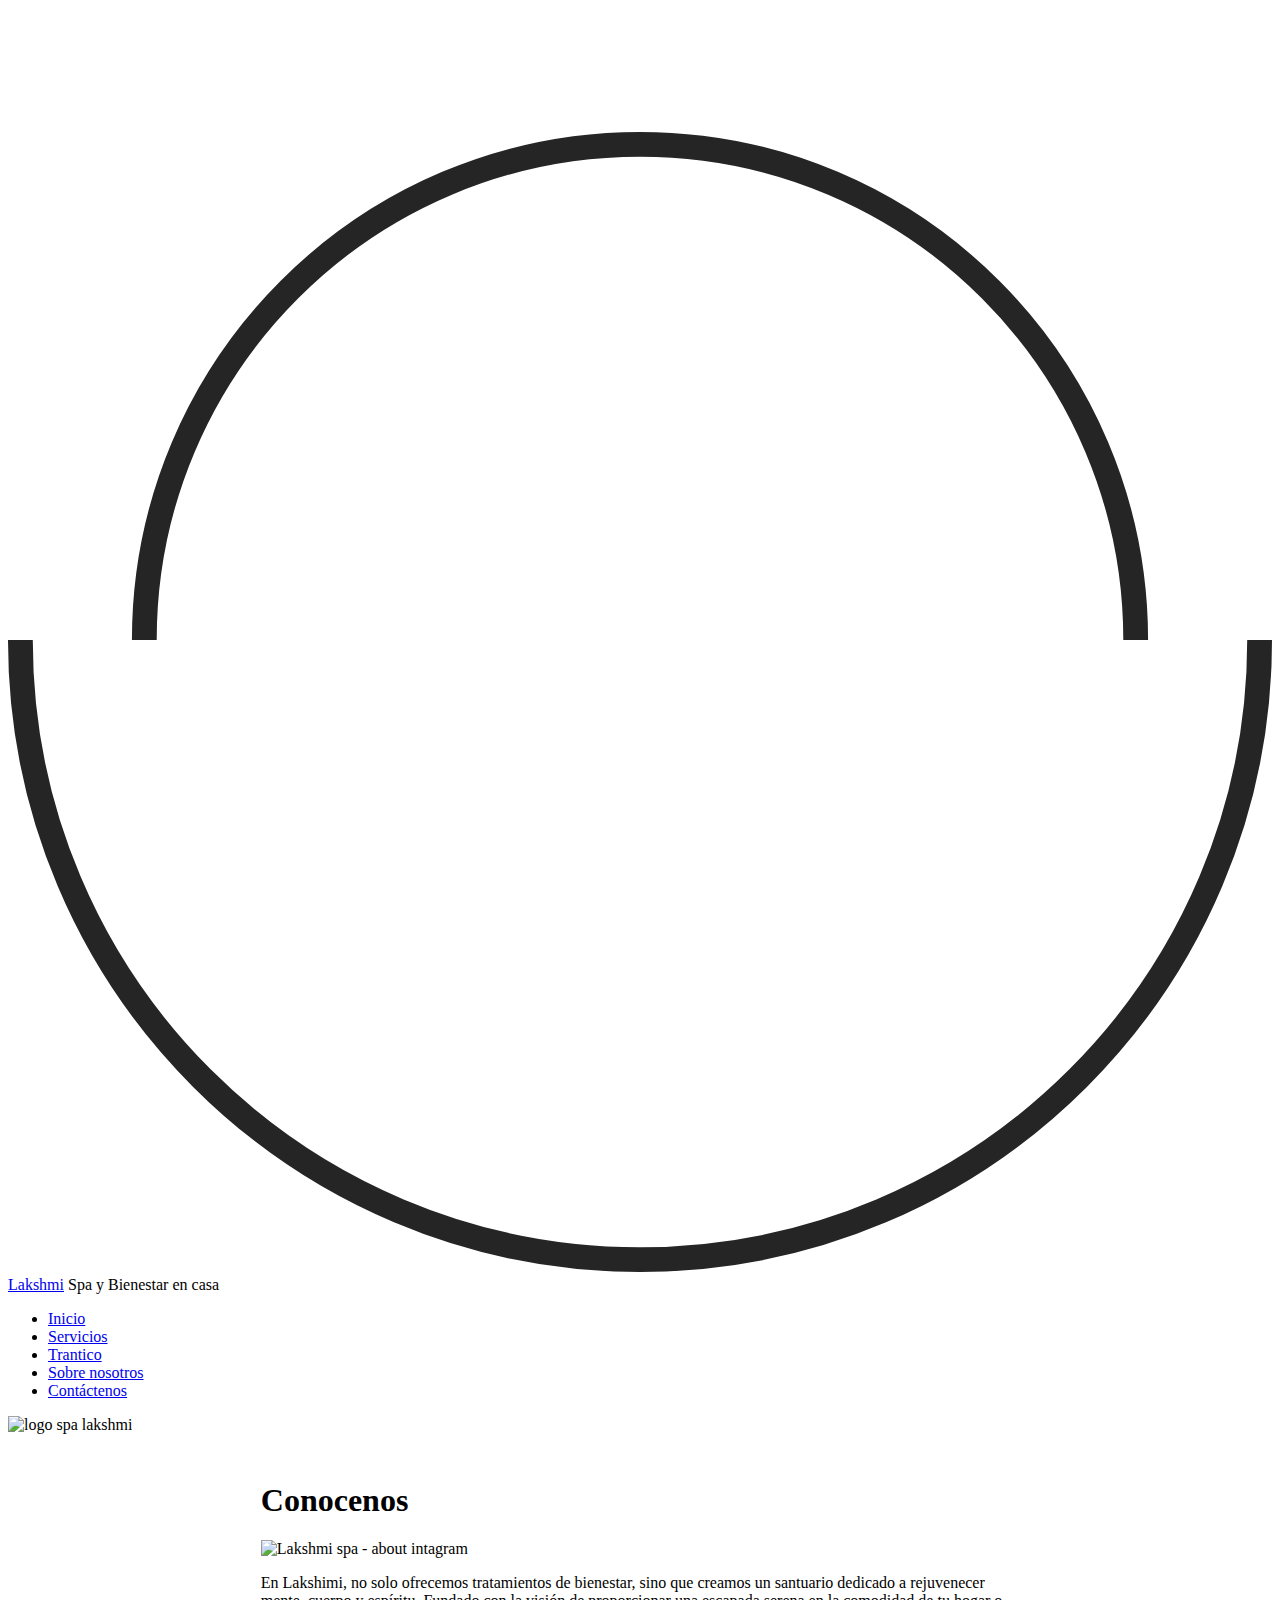
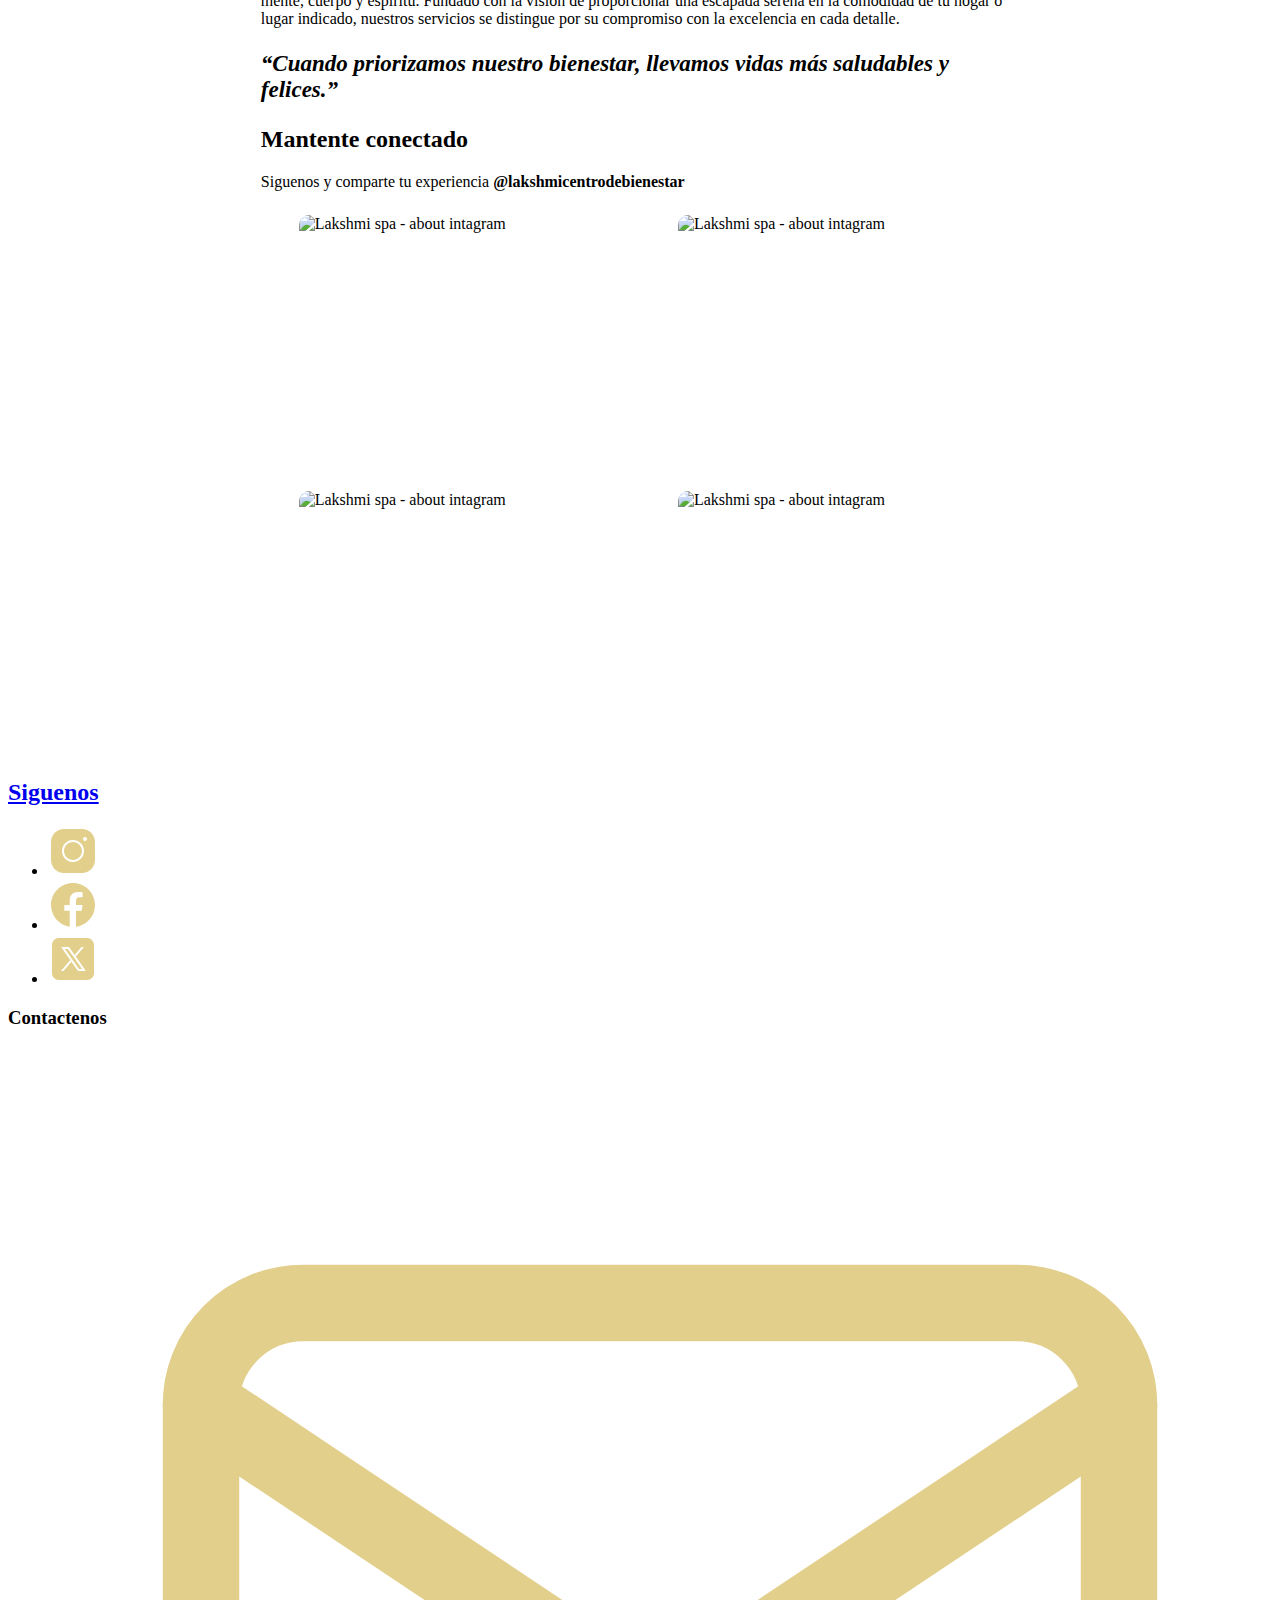
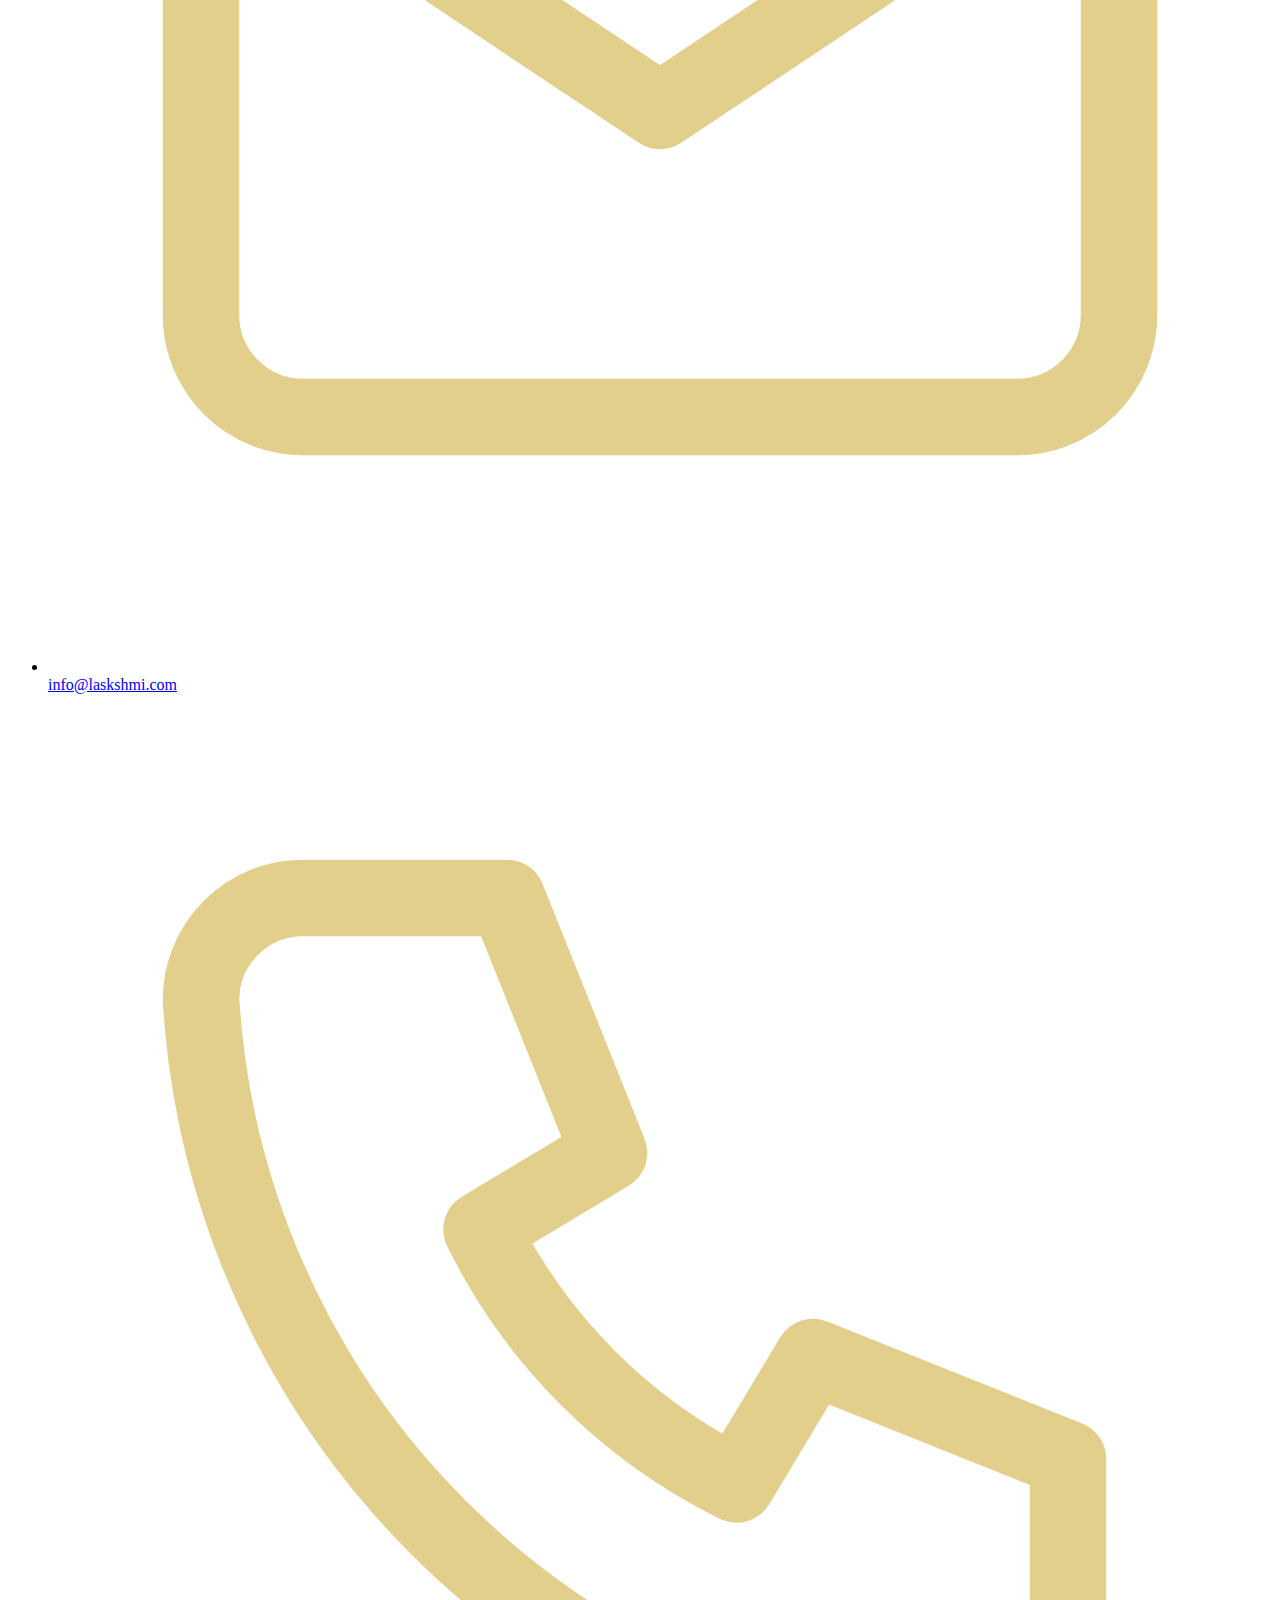
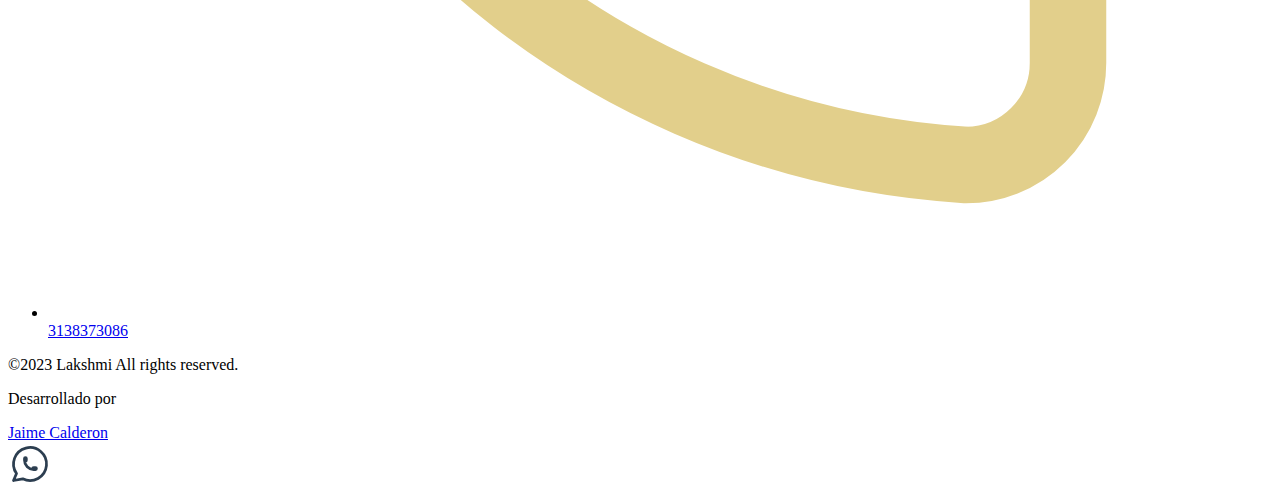
==== commit ac5385ea: "update domicilio, add trantico" ====
--- a/site/about/index.html
+++ b/site/about/index.html
@@ -1,6 +1,6 @@
-<!DOCTYPE html><html lang="es"> <head><meta charset="UTF-8"><meta name="viewport" content="width=device-width, initial-scale=1.0"><meta name="description" content="Conoce la historia y filosofía detrás de Lakshmi Spa en Bogotá. Descubre cómo nuestro enfoque único hacia el bienestar y la relajación está transformando la experiencia del spa."><!-- Título optimizado para SEO --><title>Acerca de Lakshmi Spa y bienestar - Descubre Nuestra Esencia en Bogotá</title><!-- Ícono del sitio --><link rel="icon" type="image/svg+xml" href="https://lakshmibienestar.com/images/logo-dorado.png"><!-- Etiqueta Open Graph para compartir en redes sociales --><meta property="og:title" content="Spa Nº 1 de Bogotá: Relajación y Bienestar Exclusivo en Lakshmi Spa"><meta property="og:description" content="Descubre el refugio perfecto en Bogotá para el rejuvenecimiento del cuerpo y el alma. Experiencias únicas y personalizadas de spa y bienestar esperan por ti en Lakshmi Spa y bienestar."><meta property="og:image" content="https://lakshmibienestar.com/images/logo-dorado.png"><meta property="og:url" content="https://lakshmibienestar.com/"><meta property="og:type" content="website"><!-- Metadatos de Twitter Card para compartir en Twitter --><meta name="twitter:card" content="summary_large_image"><meta name="twitter:title" content="Spa Nº 1 de Bogotá: Relajación y Bienestar Exclusivo en Lakshmi Spa"><meta name="twitter:description" content="Descubre el refugio perfecto en Bogotá para el rejuvenecimiento del cuerpo y el alma. Experiencias únicas y personalizadas de spa y bienestar esperan por ti en Lakshmi Spa y bienestar."><meta name="twitter:image" content="https://lakshmibienestar.com/images/logo-dorado.png"><!-- Etiqueta canonical para evitar problemas de contenido duplicado --><link rel="canonical" href="https://lakshmibienestar.com"><!-- Palabras clave relevantes para tu spa --><meta name="keywords" content="spa, bienestar, relajación, tratamientos de spa, masajes, massages"><!-- Habilitar Googlebot para rastrear e indexar la página --><meta name="robots" content="index, follow"><!-- Agregar idioma de la página --><meta http-equiv="Content-Language" content="es"><!-- Optimizaciones adicionales según tus necesidades --><link rel="stylesheet" href="/_astro/about.Bsebjc0z.css" />
-<style>.slider-container[data-astro-cid-idexnvxr]{width:100%;height:100%;text-align:center;position:relative}.slidesecond[data-astro-cid-idexnvxr]{display:none;background-color:#d6c58a;border-radius:20px}.slide-image[data-astro-cid-idexnvxr]{width:100%;object-fit:cover;object-position:center;filter:brightness(.6)}.slide-content[data-astro-cid-idexnvxr]{position:absolute;top:0;left:0;z-index:5;width:100%;height:100%;display:flex;flex-direction:column;align-items:center;justify-content:center;gap:1rem;text-align:center;padding:1rem}.slide-title[data-astro-cid-idexnvxr]{width:100%;max-width:50rem;color:#fff;font-size:2rem;font-weight:500;text-transform:capitalize}.slide-desc[data-astro-cid-idexnvxr]{width:100%;max-width:50rem;color:#d3d3d3;font-size:1rem;font-weight:300}.slide-btn[data-astro-cid-idexnvxr]{color:#000;background-color:#fff;display:flex;align-items:center;justify-content:center;gap:.5rem;font-size:1.2rem;font-weight:500;margin-top:1rem;border-radius:.5rem;padding:.5rem 1rem;text-transform:capitalize;transition:ease .3s}.slide-btn[data-astro-cid-idexnvxr]:hover{gap:1rem}.slide-number-container[data-astro-cid-idexnvxr]{position:absolute;bottom:1rem;left:1rem;z-index:5;font-size:1.5rem;display:flex;gap:.5rem;align-items:center;color:#d3d3d3c9;letter-spacing:.2rem}.slide-number-container[data-astro-cid-idexnvxr] hr[data-astro-cid-idexnvxr]{width:3rem;transform:rotate(130deg);border-color:#d3d3d3c9}.slider-nav[data-astro-cid-idexnvxr]{width:110%;position:absolute;bottom:37%;left:-1rem;z-index:5;display:flex;align-items:center;justify-content:space-between;gap:1rem}.slider-nav-btn[data-astro-cid-idexnvxr]{cursor:pointer;background-color:var(--color-vinotinto);font-size:1.5rem;padding:.5rem;border-radius:.5rem;display:flex;align-items:center;width:2rem;height:1.5rem;justify-content:center;transition:ease .3s}.icon[data-astro-cid-idexnvxr]{stroke:var(--color-golden-200)}.slider-nav-btn[data-astro-cid-idexnvxr]:hover{background-color:#fff;color:#000}.dot-container[data-astro-cid-idexnvxr]{position:absolute;bottom:1rem;left:0;z-index:4;width:100%;display:flex;align-items:center;justify-content:center;gap:.5rem}.dotSecont[data-astro-cid-idexnvxr]{cursor:pointer;height:1rem;width:1rem;background-color:bisque;border-radius:50%;display:inline-block;transition:ease .3s}.active[data-astro-cid-idexnvxr],.dotSecont[data-astro-cid-idexnvxr]:hover{background-color:var(--color-vinotinto)}.fade[data-astro-cid-idexnvxr]{width:100%;height:98%;overflow:hidden;animation-name:fade;animation-duration:1s}@keyframes fade{0%{opacity:.8}to{opacity:1}}@media only screen and (max-width: 600px){.slider-container[data-astro-cid-idexnvxr]{width:320px;margin:0 auto}}main[data-astro-cid-kh7btl4r]{margin-top:3rem}.contentInfo[data-astro-cid-kh7btl4r]{width:60%;margin:0 auto}.contentInfo[data-astro-cid-kh7btl4r] div[data-astro-cid-kh7btl4r] img[data-astro-cid-kh7btl4r]{max-width:95%}.frase[data-astro-cid-kh7btl4r]{color:var(--color-vinotinto);font-size:23px;font-style:oblique}.containerSlide[data-astro-cid-kh7btl4r]{margin:0 auto;max-width:70%;height:300px}.linkIg[data-astro-cid-kh7btl4r]{text-decoration:none;color:var(--color-golden-200);font-weight:600}.containerImgIg[data-astro-cid-kh7btl4r]{display:flex;flex-wrap:wrap;justify-content:space-around}.containerImgIg[data-astro-cid-kh7btl4r] div[data-astro-cid-kh7btl4r]{width:40%;height:260px;overflow:hidden;position:relative;border-radius:10px;margin:.5rem}.containerImgIg[data-astro-cid-kh7btl4r] div[data-astro-cid-kh7btl4r] img[data-astro-cid-kh7btl4r]{object-position:center}@media only screen and (max-width: 600px){.contentInfo[data-astro-cid-kh7btl4r]{width:92%}.containerSlide[data-astro-cid-kh7btl4r]{width:95%;max-width:100%;height:180px}.containerImgIg[data-astro-cid-kh7btl4r] div[data-astro-cid-kh7btl4r]{width:46%;height:85px;margin:.4rem}}
-</style><script type="module" src="/_astro/hoisted.4t8kbN5H.js"></script></head> <body> <div id="preload"> <div id="preloader"> <svg viewBox="0 0 102 102" fill="none" xmlns="http://www.w3.org/2000/svg"> <path class="big-circle" d="M101 51C101 78.6142 78.6142 101 51 101C23.3858 101 1 78.6142 1 51" stroke="#252525" stroke-width="2"></path> <path class="small-circle" d="M91 51C91 28.9086 73.0914 11 51 11C28.9086 11 11 28.9086 11 51" stroke="#252525" stroke-width="2"></path> </svg> </div> </div>  <head></head><header class="header" id="header" data-astro-cid-axmzbclq> <nav class="navbar container" data-astro-cid-axmzbclq> <div class="containerName" data-astro-cid-axmzbclq> <a href="/" class="brand" data-astro-cid-axmzbclq>Lakshmi</a> <span data-astro-cid-axmzbclq>Spa y Bienestar</span> </div> <div class="containerBuger" data-astro-cid-axmzbclq> <div class="burger" id="burger" data-astro-cid-axmzbclq> <span class="burger-line" data-astro-cid-axmzbclq></span> <span class="burger-line" data-astro-cid-axmzbclq></span> <span class="burger-line" data-astro-cid-axmzbclq></span> </div> </div> <span id="overlay" data-astro-cid-axmzbclq></span> <div class="menu" id="menu" data-astro-cid-axmzbclq> <ul class="menu-inner" data-astro-cid-axmzbclq> <li class="menu-item" data-astro-cid-axmzbclq><a class="menu-link" href="/" data-astro-cid-axmzbclq>Inicio</a></li> <li class="menu-item" data-astro-cid-axmzbclq><a class="menu-link" href="/services" data-astro-cid-axmzbclq>Servicios</a></li> <li class="menu-item" data-astro-cid-axmzbclq><a class="menu-link" href="/about" data-astro-cid-axmzbclq>Sobre nosotros</a></li> <li class="menu-item" data-astro-cid-axmzbclq><a class="menu-link" href="/contact" data-astro-cid-axmzbclq>Contáctenos</a></li> </ul> </div> <div class="containerLogo" data-astro-cid-axmzbclq> <img src="/images/logo-dorado.png" alt="logo spa lakshmi" data-astro-cid-axmzbclq> </div> </nav> </header> <script>
+<!DOCTYPE html><html lang="es"> <head><meta charset="UTF-8"><meta name="viewport" content="width=device-width, initial-scale=1.0"><meta name="description" content="Conoce la historia y filosofía detrás de Lakshmi Spa en Bogotá. Descubre cómo nuestro enfoque único hacia el bienestar y la relajación está transformando la experiencia del spa."><!-- Título optimizado para SEO --><title>Acerca de Lakshmi Spa y bienestar - Descubre Nuestra Esencia en Bogotá</title><!-- Ícono del sitio --><link rel="icon" type="image/svg+xml" href="https://lakshmibienestar.com/images/logo-dorado.png"><!-- Etiqueta Open Graph para compartir en redes sociales --><meta property="og:title" content="Spa Nº 1 de Bogotá: Relajación y Bienestar Exclusivo en Lakshmi Spa"><meta property="og:description" content="Descubre el refugio perfecto en Bogotá para el rejuvenecimiento del cuerpo y el alma. Experiencias únicas y personalizadas de spa y bienestar esperan por ti en Lakshmi Spa y bienestar."><meta property="og:image" content="https://lakshmibienestar.com/images/logo-dorado.png"><meta property="og:url" content="https://lakshmibienestar.com/"><meta property="og:type" content="website"><!-- Metadatos de Twitter Card para compartir en Twitter --><meta name="twitter:card" content="summary_large_image"><meta name="twitter:title" content="Spa Nº 1 de Bogotá: Relajación y Bienestar Exclusivo en Lakshmi Spa"><meta name="twitter:description" content="Descubre el refugio perfecto en Bogotá para el rejuvenecimiento del cuerpo y el alma. Experiencias únicas y personalizadas de spa y bienestar esperan por ti en Lakshmi Spa y bienestar."><meta name="twitter:image" content="https://lakshmibienestar.com/images/logo-dorado.png"><!-- Etiqueta canonical para evitar problemas de contenido duplicado --><link rel="canonical" href="https://lakshmibienestar.com"><!-- Palabras clave relevantes para tu spa --><meta name="keywords" content="spa, bienestar, relajación, tratamientos de spa, masajes, massages"><!-- Habilitar Googlebot para rastrear e indexar la página --><meta name="robots" content="index, follow"><!-- Agregar idioma de la página --><meta http-equiv="Content-Language" content="es"><!-- Optimizaciones adicionales según tus necesidades --><link rel="stylesheet" href="/_astro/about.dgHZ-9ti.css" />
+<style>main[data-astro-cid-kh7btl4r]{margin-top:3rem}.contentInfo[data-astro-cid-kh7btl4r]{width:60%;margin:0 auto}.contentInfo[data-astro-cid-kh7btl4r] div[data-astro-cid-kh7btl4r] img[data-astro-cid-kh7btl4r]{max-width:95%}.frase[data-astro-cid-kh7btl4r]{color:var(--color-vinotinto);font-size:23px;font-style:oblique}.containerSlide[data-astro-cid-kh7btl4r]{margin:0 auto;max-width:70%;height:300px}.linkIg[data-astro-cid-kh7btl4r]{text-decoration:none;color:var(--color-golden-200);font-weight:600}.containerImgIg[data-astro-cid-kh7btl4r]{display:flex;flex-wrap:wrap;justify-content:space-around}.containerImgIg[data-astro-cid-kh7btl4r] div[data-astro-cid-kh7btl4r]{width:40%;height:260px;overflow:hidden;position:relative;border-radius:10px;margin:.5rem}.containerImgIg[data-astro-cid-kh7btl4r] div[data-astro-cid-kh7btl4r] img[data-astro-cid-kh7btl4r]{object-position:center}@media only screen and (max-width: 600px){.contentInfo[data-astro-cid-kh7btl4r]{width:92%}.containerSlide[data-astro-cid-kh7btl4r]{width:95%;max-width:100%;height:180px}.containerImgIg[data-astro-cid-kh7btl4r] div[data-astro-cid-kh7btl4r]{width:46%;height:85px;margin:.4rem}}
+</style><script type="module" src="/_astro/hoisted.948uEkLF.js"></script></head> <body> <div id="preload"> <div id="preloader"> <svg viewBox="0 0 102 102" fill="none" xmlns="http://www.w3.org/2000/svg"> <path class="big-circle" d="M101 51C101 78.6142 78.6142 101 51 101C23.3858 101 1 78.6142 1 51" stroke="#252525" stroke-width="2"></path> <path class="small-circle" d="M91 51C91 28.9086 73.0914 11 51 11C28.9086 11 11 28.9086 11 51" stroke="#252525" stroke-width="2"></path> </svg> </div> </div>  <head></head><header class="header" id="header" data-astro-cid-axmzbclq> <nav class="navbar container" data-astro-cid-axmzbclq> <div class="containerName" data-astro-cid-axmzbclq> <a href="/" class="brand" data-astro-cid-axmzbclq>Lakshmi</a> <span data-astro-cid-axmzbclq>Spa y Bienestar en casa</span> </div> <div class="containerBuger" data-astro-cid-axmzbclq> <div class="burger" id="burger" data-astro-cid-axmzbclq> <span class="burger-line" data-astro-cid-axmzbclq></span> <span class="burger-line" data-astro-cid-axmzbclq></span> <span class="burger-line" data-astro-cid-axmzbclq></span> </div> </div> <span id="overlay" data-astro-cid-axmzbclq></span> <div class="menu" id="menu" data-astro-cid-axmzbclq> <ul class="menu-inner" data-astro-cid-axmzbclq> <li class="menu-item" data-astro-cid-axmzbclq><a class="menu-link" href="/" data-astro-cid-axmzbclq>Inicio</a></li> <li class="menu-item" data-astro-cid-axmzbclq><a class="menu-link" href="/services" data-astro-cid-axmzbclq>Servicios</a></li> <li class="menu-item" data-astro-cid-axmzbclq><a class="menu-link" href="/specialService" data-astro-cid-axmzbclq>Trantico</a></li> <li class="menu-item" data-astro-cid-axmzbclq><a class="menu-link" href="/about" data-astro-cid-axmzbclq>Sobre nosotros</a></li> <li class="menu-item" data-astro-cid-axmzbclq><a class="menu-link" href="/contact" data-astro-cid-axmzbclq>Contáctenos</a></li> </ul> </div> <div class="containerLogo" data-astro-cid-axmzbclq> <img src="/images/logo-dorado.png" alt="logo spa lakshmi" data-astro-cid-axmzbclq> </div> </nav> </header> <script>
 const navbarMenu = document.getElementById("menu");
 const burgerMenu = document.getElementById("burger");
 const bgOverlay = document.getElementById("overlay");
@@ -41,12 +41,16 @@
 	});
 }
 
-</script>  <main data-astro-cid-kh7btl4r> <section class="contentInfo" data-astro-cid-kh7btl4r> <h1 class="subTitle" data-astro-cid-kh7btl4r>Conocenos</h1> <div data-astro-cid-kh7btl4r> <img src="/images/about/main.png" alt="Lakshmi spa - about intagram" data-astro-cid-kh7btl4r> </div> <p data-astro-cid-kh7btl4r>En Lakshimi, no solo ofrecemos tratamientos de bienestar, sino que creamos un santuario dedicado a rejuvenecer mente, cuerpo y espíritu. Fundado con la visión de proporcionar una escapada serena en el corazón de Usaquen, nuestro spa se distingue por su compromiso con la excelencia en cada detalle.</p> </section> <section class="contentInfo" data-astro-cid-kh7btl4r> <h3 class="frase" data-astro-cid-kh7btl4r>
+</script>  <main data-astro-cid-kh7btl4r> <section class="contentInfo" data-astro-cid-kh7btl4r> <h1 class="subTitle" data-astro-cid-kh7btl4r>Conocenos</h1> <div data-astro-cid-kh7btl4r> <img src="/images/about/main.png" alt="Lakshmi spa - about intagram" data-astro-cid-kh7btl4r> </div> <p data-astro-cid-kh7btl4r>En Lakshimi, no solo ofrecemos tratamientos de bienestar, sino que creamos un santuario dedicado a rejuvenecer mente, cuerpo y espíritu. Fundado con la visión de proporcionar una escapada serena en la comodidad de tu hogar o lugar indicado, nuestros servicios se distingue por su compromiso con la excelencia en cada detalle.</p> </section> <section class="contentInfo" data-astro-cid-kh7btl4r> <h3 class="frase" data-astro-cid-kh7btl4r>
 “Cuando priorizamos nuestro bienestar, llevamos vidas más saludables y felices.”
-</h3> </section> <section class="contentInfo" data-astro-cid-kh7btl4r> <h2 class="subTitle" data-astro-cid-kh7btl4r>Nuestras Instalaciones</h2> <p data-astro-cid-kh7btl4r>Explora nuestro refugio de serenidad. Nuestras instalaciones están diseñadas para cautivar tus sentidos, Bienvenido a un espacio dedicado a tu relajación y rejuvenecimiento</p> <div class="containerSlide" data-astro-cid-kh7btl4r>  <div class="slider-container" data-astro-cid-idexnvxr> <div class="slidesecond fade" data-astro-cid-idexnvxr> <img class="slide-image" src="/images/about/instalaciones1.jpg" data-astro-cid-idexnvxr> </div><div class="slidesecond fade" data-astro-cid-idexnvxr> <img class="slide-image" src="/images/about/instalaciones2.jpg" data-astro-cid-idexnvxr> </div><div class="slidesecond fade" data-astro-cid-idexnvxr> <img class="slide-image" src="/images/about/instalaciones3.jpg" data-astro-cid-idexnvxr> </div><div class="slidesecond fade" data-astro-cid-idexnvxr> <img class="slide-image" src="/images/about/instalaciones4.jpg" data-astro-cid-idexnvxr> </div><div class="slidesecond fade" data-astro-cid-idexnvxr> <img class="slide-image" src="/images/about/instalaciones5.jpg" data-astro-cid-idexnvxr> </div> <div class="slider-nav" data-astro-cid-idexnvxr> <a class="slider-nav-btn" onclick="plusSlides(-1)" data-astro-cid-idexnvxr> <svg class="icon icon-tabler icon-tabler-chevron-left" width="44" height="44" viewBox="0 0 24 24" stroke-width="1.5" stroke="#2c3e50" fill="none" stroke-linecap="round" stroke-linejoin="round" data-astro-cid-idexnvxr> <path stroke="none" d="M0 0h24v24H0z" fill="none" data-astro-cid-idexnvxr></path> <path d="M15 6l-6 6l6 6" data-astro-cid-idexnvxr></path> </svg> </a> <a class="slider-nav-btn" onclick="plusSlides(1)" data-astro-cid-idexnvxr> <svg class="icon icon-tabler icon-tabler-chevron-right" width="44" height="44" viewBox="0 0 24 24" stroke-width="1.5" stroke="#2c3e50" fill="none" stroke-linecap="round" stroke-linejoin="round" data-astro-cid-idexnvxr> <path stroke="none" d="M0 0h24v24H0z" fill="none" data-astro-cid-idexnvxr></path> <path d="M9 6l6 6l-6 6" data-astro-cid-idexnvxr></path> </svg> </a> </div> <div class="dot-container" data-astro-cid-idexnvxr> <span class="dotSecont" onclick="`currentSlide(${index + 1})`" data-astro-cid-idexnvxr></span><span class="dotSecont" onclick="`currentSlide(${index + 1})`" data-astro-cid-idexnvxr></span><span class="dotSecont" onclick="`currentSlide(${index + 1})`" data-astro-cid-idexnvxr></span><span class="dotSecont" onclick="`currentSlide(${index + 1})`" data-astro-cid-idexnvxr></span><span class="dotSecont" onclick="`currentSlide(${index + 1})`" data-astro-cid-idexnvxr></span> </div> </div> </div> </section> <section class="contentInfo" data-astro-cid-kh7btl4r> <h2 class="subTitle" data-astro-cid-kh7btl4r>Mantente conectado</h2> <p data-astro-cid-kh7btl4r>Siguenos y comparte tu experiencia <a class="linkIg" href="" data-astro-cid-kh7btl4r> @Laskshmispa</a></p> <div class="containerImgIg" data-astro-cid-kh7btl4r> <div data-astro-cid-kh7btl4r> <img src="/images/instagram/imagen1.jpg" alt="Lakshmi spa - about intagram" data-astro-cid-kh7btl4r> </div> <div data-astro-cid-kh7btl4r> <img src="/images/instagram/imagen2.jpg" alt="Lakshmi spa - about intagram" data-astro-cid-kh7btl4r> </div> <div data-astro-cid-kh7btl4r> <img src="/images/instagram/imagen3.jpg" alt="Lakshmi spa - about intagram" data-astro-cid-kh7btl4r> </div> <div data-astro-cid-kh7btl4r> <img src="/images/instagram/imagen4.jpg" alt="Lakshmi spa - about intagram" data-astro-cid-kh7btl4r> </div> </div> </section> </main> <footer class="footer" data-astro-cid-sz7xmlte> <div class="footer-container" data-astro-cid-sz7xmlte> <div class="footer-section siguenos" data-astro-cid-sz7xmlte> <a href="/" data-astro-cid-sz7xmlte> <h2 class="footer-heading" data-astro-cid-sz7xmlte>Siguenos</h2> </a> <div class="social-media" data-astro-cid-sz7xmlte> <ul class="social-media-list" data-astro-cid-sz7xmlte> <li data-astro-cid-sz7xmlte> <a href="https://www.instagram.com/lakshmicentrodebienestar/" target="_blank" class="social-media-link" data-astro-cid-sz7xmlte> <svg viewBox="0,0,256,256" width="50px" height="50px" data-astro-cid-sz7xmlte><g fill="#e2cf8b" fill-rule="nonzero" stroke="none" stroke-width="1" stroke-linecap="butt" stroke-linejoin="miter" stroke-miterlimit="10" stroke-dasharray="" stroke-dashoffset="0" font-family="none" font-weight="none" font-size="none" text-anchor="none" style="mix-blend-mode: normal" data-astro-cid-sz7xmlte><g transform="scale(5.12,5.12)" data-astro-cid-sz7xmlte><path d="M16,3c-7.17,0 -13,5.83 -13,13v18c0,7.17 5.83,13 13,13h18c7.17,0 13,-5.83 13,-13v-18c0,-7.17 -5.83,-13 -13,-13zM37,11c1.1,0 2,0.9 2,2c0,1.1 -0.9,2 -2,2c-1.1,0 -2,-0.9 -2,-2c0,-1.1 0.9,-2 2,-2zM25,14c6.07,0 11,4.93 11,11c0,6.07 -4.93,11 -11,11c-6.07,0 -11,-4.93 -11,-11c0,-6.07 4.93,-11 11,-11zM25,16c-4.96,0 -9,4.04 -9,9c0,4.96 4.04,9 9,9c4.96,0 9,-4.04 9,-9c0,-4.96 -4.04,-9 -9,-9z" data-astro-cid-sz7xmlte></path></g></g></svg> </a> </li> <li data-astro-cid-sz7xmlte> <a href="https://www.facebook.com/profile.php?id=100094416027018" target="_blank" class="social-media-link" data-astro-cid-sz7xmlte> <svg viewBox="0,0,256,256" width="50px" height="50px" data-astro-cid-sz7xmlte><g fill="#e2cf8b" fill-rule="nonzero" stroke="none" stroke-width="1" stroke-linecap="butt" stroke-linejoin="miter" stroke-miterlimit="10" stroke-dasharray="" stroke-dashoffset="0" font-family="none" font-weight="none" font-size="none" text-anchor="none" style="mix-blend-mode: normal" data-astro-cid-sz7xmlte><g transform="scale(5.12,5.12)" data-astro-cid-sz7xmlte><path d="M25,3c-12.15,0 -22,9.85 -22,22c0,11.03 8.125,20.137 18.712,21.728v-15.897h-5.443v-5.783h5.443v-3.848c0,-6.371 3.104,-9.168 8.399,-9.168c2.536,0 3.877,0.188 4.512,0.274v5.048h-3.612c-2.248,0 -3.033,2.131 -3.033,4.533v3.161h6.588l-0.894,5.783h-5.694v15.944c10.738,-1.457 19.022,-10.638 19.022,-21.775c0,-12.15 -9.85,-22 -22,-22z" data-astro-cid-sz7xmlte></path></g></g></svg> </a> </li> <li data-astro-cid-sz7xmlte> <a href="https://twitter.com/lakshmisaludspa" target="_blank" class="social-media-link" data-astro-cid-sz7xmlte> <svg viewBox="0,0,256,256" width="50px" height="50px" data-astro-cid-sz7xmlte><g fill="#e2cf8b" fill-rule="nonzero" stroke="none" stroke-width="1" stroke-linecap="butt" stroke-linejoin="miter" stroke-miterlimit="10" stroke-dasharray="" stroke-dashoffset="0" font-family="none" font-weight="none" font-size="none" text-anchor="none" style="mix-blend-mode: normal" data-astro-cid-sz7xmlte><g transform="scale(5.12,5.12)" data-astro-cid-sz7xmlte><path d="M11,4c-3.866,0 -7,3.134 -7,7v28c0,3.866 3.134,7 7,7h28c3.866,0 7,-3.134 7,-7v-28c0,-3.866 -3.134,-7 -7,-7zM13.08594,13h7.9375l5.63672,8.00977l6.83984,-8.00977h2.5l-8.21094,9.61328l10.125,14.38672h-7.93555l-6.54102,-9.29297l-7.9375,9.29297h-2.5l9.30859,-10.89648zM16.91406,15l14.10742,20h3.06445l-14.10742,-20z" data-astro-cid-sz7xmlte></path></g></g></svg> </a> </li> </ul> </div> </div> <div class="container-footer-section" data-astro-cid-sz7xmlte> <div class="footer-section" data-astro-cid-sz7xmlte> <h3 data-astro-cid-sz7xmlte>Contactenos</h3> <div class="footer-links" data-astro-cid-sz7xmlte> <ul class="footer-links-list" data-astro-cid-sz7xmlte> <li class="footer-link-item" data-astro-cid-sz7xmlte><a href="#" class="footer-link" data-astro-cid-sz7xmlte> <svg class="icon-small" viewBox="0 0 24 24" stroke-width="1.5" stroke="#E2CF8B" fill="none" stroke-linecap="round" stroke-linejoin="round" data-astro-cid-sz7xmlte> <path stroke="none" d="M0 0h24v24H0z" fill="none" data-astro-cid-sz7xmlte></path> <path d="M3 7a2 2 0 0 1 2 -2h14a2 2 0 0 1 2 2v10a2 2 0 0 1 -2 2h-14a2 2 0 0 1 -2 -2v-10z" data-astro-cid-sz7xmlte></path> <path d="M3 7l9 6l9 -6" data-astro-cid-sz7xmlte></path> </svg> <span class="text-medium" data-astro-cid-sz7xmlte>
+</h3> </section> <!-- <section class="contentInfo">
+            <h2 class="subTitle">Nuestras Instalaciones</h2>
+            <p>Explora nuestro refugio de serenidad. Nuestras instalaciones están diseñadas para cautivar tus sentidos, Bienvenido a un espacio dedicado a tu relajación y rejuvenecimiento</p>
+            <div class="containerSlide">
+                <SliderSecond images={imagesInstalaciones}>
+            </div>
+        </section> --> <section class="contentInfo" data-astro-cid-kh7btl4r> <h2 class="subTitle" data-astro-cid-kh7btl4r>Mantente conectado</h2> <p data-astro-cid-kh7btl4r>Siguenos y comparte tu experiencia <a class="linkIg" href="https://www.instagram.com/lakshmicentrodebienestar/" data-astro-cid-kh7btl4r> @lakshmicentrodebienestar</a></p> <div class="containerImgIg" data-astro-cid-kh7btl4r> <div data-astro-cid-kh7btl4r> <img src="/images/instagram/imagen1.jpg" alt="Lakshmi spa - about intagram" data-astro-cid-kh7btl4r> </div> <div data-astro-cid-kh7btl4r> <img src="/images/instagram/imagen2.jpg" alt="Lakshmi spa - about intagram" data-astro-cid-kh7btl4r> </div> <div data-astro-cid-kh7btl4r> <img src="/images/instagram/imagen3.jpg" alt="Lakshmi spa - about intagram" data-astro-cid-kh7btl4r> </div> <div data-astro-cid-kh7btl4r> <img src="/images/instagram/imagen4.jpg" alt="Lakshmi spa - about intagram" data-astro-cid-kh7btl4r> </div> </div> </section> </main> <footer class="footer" data-astro-cid-sz7xmlte> <div class="footer-container" data-astro-cid-sz7xmlte> <div class="footer-section siguenos" data-astro-cid-sz7xmlte> <a href="/" data-astro-cid-sz7xmlte> <h2 class="footer-heading" data-astro-cid-sz7xmlte>Siguenos</h2> </a> <div class="social-media" data-astro-cid-sz7xmlte> <ul class="social-media-list" data-astro-cid-sz7xmlte> <li data-astro-cid-sz7xmlte> <a href="https://www.instagram.com/lakshmicentrodebienestar/" target="_blank" class="social-media-link" data-astro-cid-sz7xmlte> <svg viewBox="0,0,256,256" width="50px" height="50px" data-astro-cid-sz7xmlte><g fill="#e2cf8b" fill-rule="nonzero" stroke="none" stroke-width="1" stroke-linecap="butt" stroke-linejoin="miter" stroke-miterlimit="10" stroke-dasharray="" stroke-dashoffset="0" font-family="none" font-weight="none" font-size="none" text-anchor="none" style="mix-blend-mode: normal" data-astro-cid-sz7xmlte><g transform="scale(5.12,5.12)" data-astro-cid-sz7xmlte><path d="M16,3c-7.17,0 -13,5.83 -13,13v18c0,7.17 5.83,13 13,13h18c7.17,0 13,-5.83 13,-13v-18c0,-7.17 -5.83,-13 -13,-13zM37,11c1.1,0 2,0.9 2,2c0,1.1 -0.9,2 -2,2c-1.1,0 -2,-0.9 -2,-2c0,-1.1 0.9,-2 2,-2zM25,14c6.07,0 11,4.93 11,11c0,6.07 -4.93,11 -11,11c-6.07,0 -11,-4.93 -11,-11c0,-6.07 4.93,-11 11,-11zM25,16c-4.96,0 -9,4.04 -9,9c0,4.96 4.04,9 9,9c4.96,0 9,-4.04 9,-9c0,-4.96 -4.04,-9 -9,-9z" data-astro-cid-sz7xmlte></path></g></g></svg> </a> </li> <li data-astro-cid-sz7xmlte> <a href="https://www.facebook.com/profile.php?id=100094416027018" target="_blank" class="social-media-link" data-astro-cid-sz7xmlte> <svg viewBox="0,0,256,256" width="50px" height="50px" data-astro-cid-sz7xmlte><g fill="#e2cf8b" fill-rule="nonzero" stroke="none" stroke-width="1" stroke-linecap="butt" stroke-linejoin="miter" stroke-miterlimit="10" stroke-dasharray="" stroke-dashoffset="0" font-family="none" font-weight="none" font-size="none" text-anchor="none" style="mix-blend-mode: normal" data-astro-cid-sz7xmlte><g transform="scale(5.12,5.12)" data-astro-cid-sz7xmlte><path d="M25,3c-12.15,0 -22,9.85 -22,22c0,11.03 8.125,20.137 18.712,21.728v-15.897h-5.443v-5.783h5.443v-3.848c0,-6.371 3.104,-9.168 8.399,-9.168c2.536,0 3.877,0.188 4.512,0.274v5.048h-3.612c-2.248,0 -3.033,2.131 -3.033,4.533v3.161h6.588l-0.894,5.783h-5.694v15.944c10.738,-1.457 19.022,-10.638 19.022,-21.775c0,-12.15 -9.85,-22 -22,-22z" data-astro-cid-sz7xmlte></path></g></g></svg> </a> </li> <li data-astro-cid-sz7xmlte> <a href="https://twitter.com/lakshmisaludspa" target="_blank" class="social-media-link" data-astro-cid-sz7xmlte> <svg viewBox="0,0,256,256" width="50px" height="50px" data-astro-cid-sz7xmlte><g fill="#e2cf8b" fill-rule="nonzero" stroke="none" stroke-width="1" stroke-linecap="butt" stroke-linejoin="miter" stroke-miterlimit="10" stroke-dasharray="" stroke-dashoffset="0" font-family="none" font-weight="none" font-size="none" text-anchor="none" style="mix-blend-mode: normal" data-astro-cid-sz7xmlte><g transform="scale(5.12,5.12)" data-astro-cid-sz7xmlte><path d="M11,4c-3.866,0 -7,3.134 -7,7v28c0,3.866 3.134,7 7,7h28c3.866,0 7,-3.134 7,-7v-28c0,-3.866 -3.134,-7 -7,-7zM13.08594,13h7.9375l5.63672,8.00977l6.83984,-8.00977h2.5l-8.21094,9.61328l10.125,14.38672h-7.93555l-6.54102,-9.29297l-7.9375,9.29297h-2.5l9.30859,-10.89648zM16.91406,15l14.10742,20h3.06445l-14.10742,-20z" data-astro-cid-sz7xmlte></path></g></g></svg> </a> </li> </ul> </div> </div> <div class="container-footer-section" data-astro-cid-sz7xmlte> <div class="footer-section" data-astro-cid-sz7xmlte> <h3 data-astro-cid-sz7xmlte>Contactenos</h3> <div class="footer-links" data-astro-cid-sz7xmlte> <ul class="footer-links-list" data-astro-cid-sz7xmlte> <li class="footer-link-item" data-astro-cid-sz7xmlte><a href="#" class="footer-link" data-astro-cid-sz7xmlte> <svg class="icon-small" viewBox="0 0 24 24" stroke-width="1.5" stroke="#E2CF8B" fill="none" stroke-linecap="round" stroke-linejoin="round" data-astro-cid-sz7xmlte> <path stroke="none" d="M0 0h24v24H0z" fill="none" data-astro-cid-sz7xmlte></path> <path d="M3 7a2 2 0 0 1 2 -2h14a2 2 0 0 1 2 2v10a2 2 0 0 1 -2 2h-14a2 2 0 0 1 -2 -2v-10z" data-astro-cid-sz7xmlte></path> <path d="M3 7l9 6l9 -6" data-astro-cid-sz7xmlte></path> </svg> <span class="text-medium" data-astro-cid-sz7xmlte>
 info@laskshmi.com
 </span> </a></li> <li class="footer-link-item" data-astro-cid-sz7xmlte><a href="#" class="footer-link" data-astro-cid-sz7xmlte> <svg class="icon-small" viewBox="0 0 24 24" stroke-width="1.5" stroke="#E2CF8B" fill="none" stroke-linecap="round" stroke-linejoin="round" data-astro-cid-sz7xmlte> <path stroke="none" d="M0 0h24v24H0z" fill="none" data-astro-cid-sz7xmlte></path> <path d="M5 4h4l2 5l-2.5 1.5a11 11 0 0 0 5 5l1.5 -2.5l5 2v4a2 2 0 0 1 -2 2a16 16 0 0 1 -15 -15a2 2 0 0 1 2 -2" data-astro-cid-sz7xmlte></path> </svg> <span class="text-medium" data-astro-cid-sz7xmlte>
 3138373086
-</span> </a></li> </ul> </div> </div> <div class="footer-section" data-astro-cid-sz7xmlte> <h3 data-astro-cid-sz7xmlte>Visitanos</h3> <div class="footer-links" data-astro-cid-sz7xmlte> <ul class="footer-links-list" data-astro-cid-sz7xmlte> <li class="footer-link-item" data-astro-cid-sz7xmlte> <a href="#" class="footer-link" data-astro-cid-sz7xmlte> <svg class="icon-small" viewBox="0 0 24 24" stroke-width="1.5" stroke="#E2CF8B" fill="none" stroke-linecap="round" stroke-linejoin="round" data-astro-cid-sz7xmlte> <path stroke="none" d="M0 0h24v24H0z" fill="none" data-astro-cid-sz7xmlte></path> <path d="M12 18.5l-3 -1.5l-6 3v-13l6 -3l6 3l6 -3v7.5" data-astro-cid-sz7xmlte></path> <path d="M9 4v13" data-astro-cid-sz7xmlte></path> <path d="M15 7v5.5" data-astro-cid-sz7xmlte></path> <path d="M21.121 20.121a3 3 0 1 0 -4.242 0c.418 .419 1.125 1.045 2.121 1.879c1.051 -.89 1.759 -1.516 2.121 -1.879z" data-astro-cid-sz7xmlte></path> <path d="M19 18v.01" data-astro-cid-sz7xmlte></path> </svg> <span class="text-small" data-astro-cid-sz7xmlte>
-Calle 113 #47 a95
-</span> </a></li> <li class="footer-link-item" data-astro-cid-sz7xmlte><a href="#" class="footer-link text-sm" data-astro-cid-sz7xmlte>Barrio Alhambra,Bogota</a></li> </ul> </div> </div> </div> <p class="footer-copyright" data-astro-cid-sz7xmlte>©2023 Lakshmi All rights reserved.</p> <div class="footer-jaimecal" data-astro-cid-sz7xmlte> <p data-astro-cid-sz7xmlte>Desarrollado por</p> <a href="http://jaimecal.site" target="_blank" data-astro-cid-sz7xmlte>Jaime Calderon</a> </div> </div> </footer>  <a href="https://wa.link/o8q1mn" target="”_blank”" class="whatsapp-btn" data-astro-cid-sbyz6brq> <svg class="bi bi-whatsapp icon icon-tabler icon-tabler-brand-whatsapp" width="44" height="44" viewBox="0 0 24 24" stroke-width="1.5" stroke="#2c3e50" fill="none" stroke-linecap="round" stroke-linejoin="round" data-astro-cid-sbyz6brq> <path stroke="none" d="M0 0h24v24H0z" fill="none" data-astro-cid-sbyz6brq></path> <path d="M3 21l1.65 -3.8a9 9 0 1 1 3.4 2.9l-5.05 .9" data-astro-cid-sbyz6brq></path> <path d="M9 10a.5 .5 0 0 0 1 0v-1a.5 .5 0 0 0 -1 0v1a5 5 0 0 0 5 5h1a.5 .5 0 0 0 0 -1h-1a.5 .5 0 0 0 0 1" data-astro-cid-sbyz6brq></path> </svg> </a>    </body></html> +</span> </a></li> </ul> </div> </div> </div> <p class="footer-copyright" data-astro-cid-sz7xmlte>©2023 Lakshmi All rights reserved.</p> <div class="footer-jaimecal" data-astro-cid-sz7xmlte> <p data-astro-cid-sz7xmlte>Desarrollado por</p> <a href="http://jaimecal.site" target="_blank" data-astro-cid-sz7xmlte>Jaime Calderon</a> </div> </div> </footer>  <a href="https://wa.link/o8q1mn" target="”_blank”" class="whatsapp-btn" data-astro-cid-sbyz6brq> <svg class="bi bi-whatsapp icon icon-tabler icon-tabler-brand-whatsapp" width="44" height="44" viewBox="0 0 24 24" stroke-width="1.5" stroke="#2c3e50" fill="none" stroke-linecap="round" stroke-linejoin="round" data-astro-cid-sbyz6brq> <path stroke="none" d="M0 0h24v24H0z" fill="none" data-astro-cid-sbyz6brq></path> <path d="M3 21l1.65 -3.8a9 9 0 1 1 3.4 2.9l-5.05 .9" data-astro-cid-sbyz6brq></path> <path d="M9 10a.5 .5 0 0 0 1 0v-1a.5 .5 0 0 0 -1 0v1a5 5 0 0 0 5 5h1a.5 .5 0 0 0 0 -1h-1a.5 .5 0 0 0 0 1" data-astro-cid-sbyz6brq></path> </svg> </a>    </body></html> 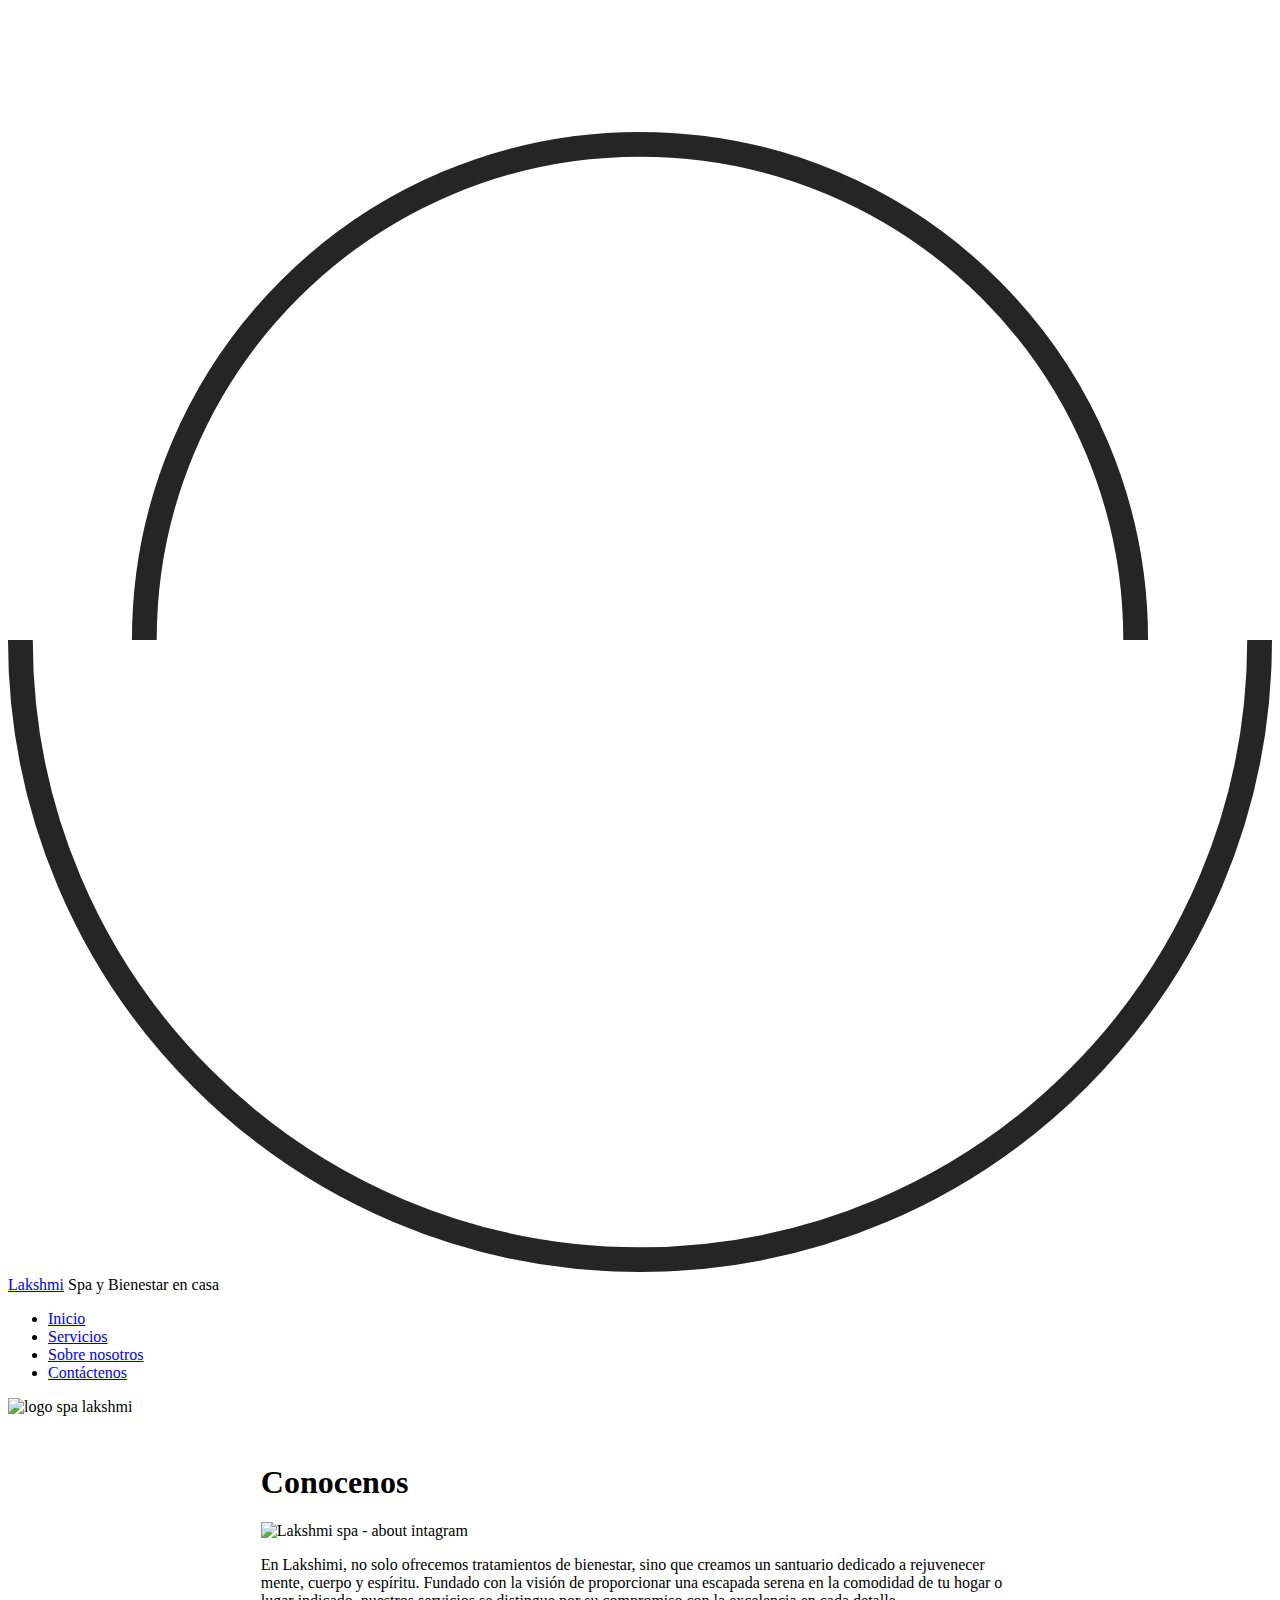
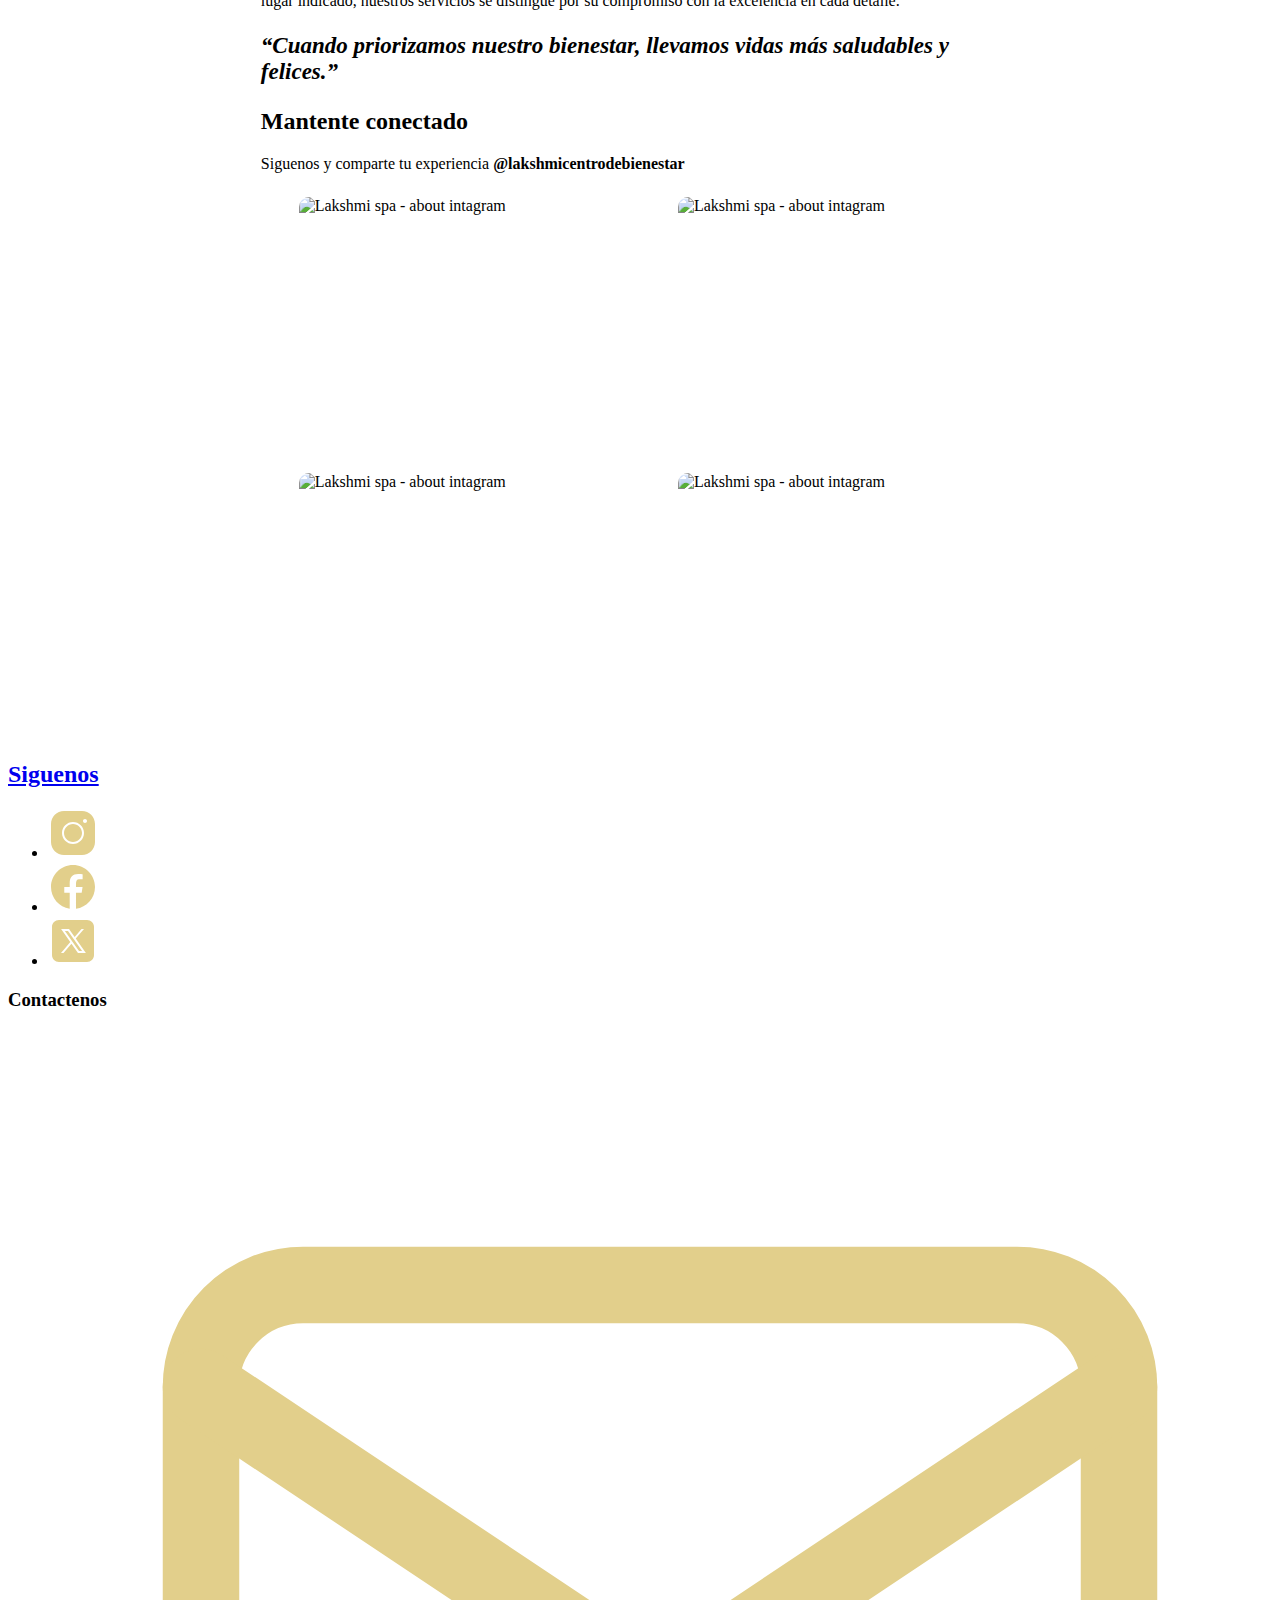
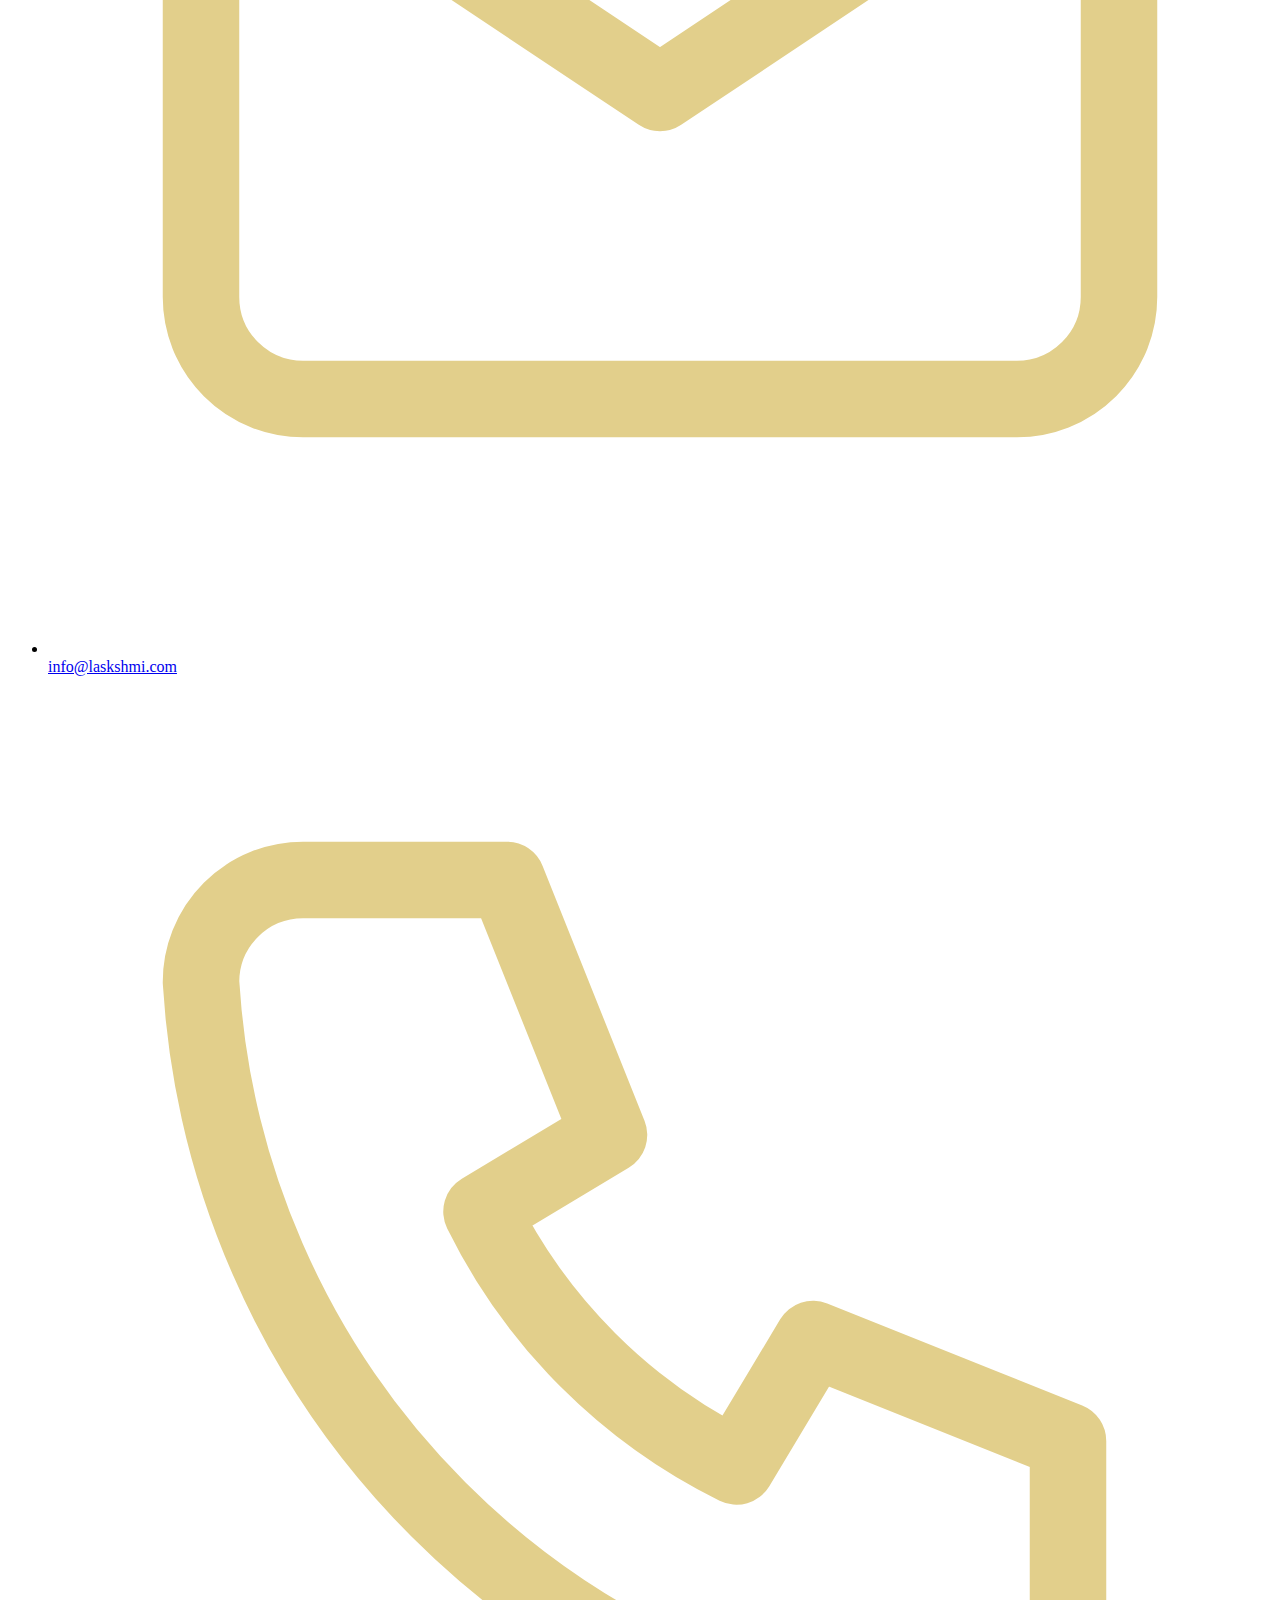
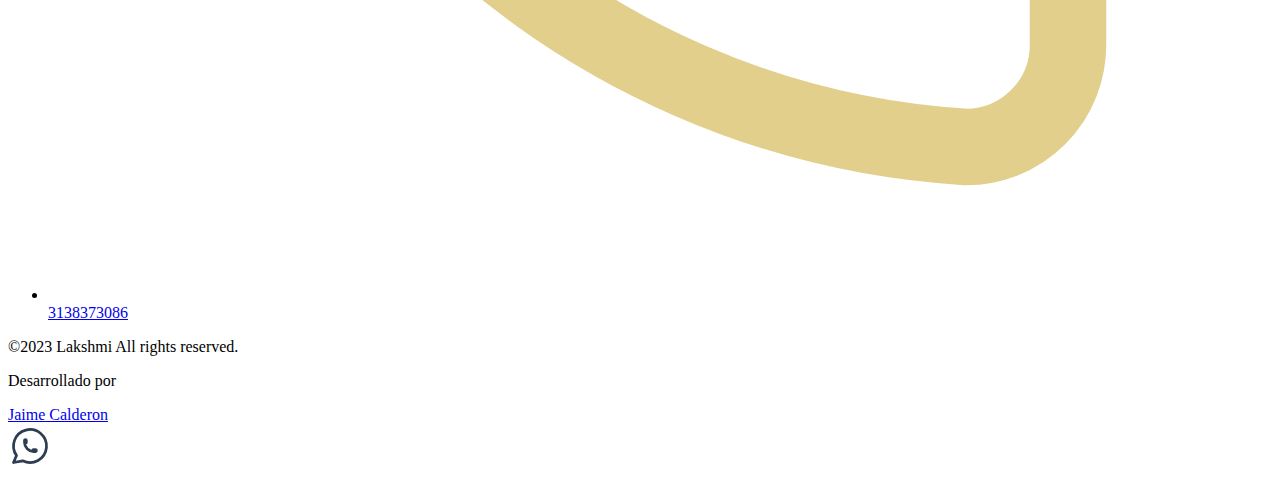
==== commit 05717b23: "update images y buttom trantico" ====
--- a/site/about/index.html
+++ b/site/about/index.html
@@ -1,6 +1,6 @@
 <!DOCTYPE html><html lang="es"> <head><meta charset="UTF-8"><meta name="viewport" content="width=device-width, initial-scale=1.0"><meta name="description" content="Conoce la historia y filosofía detrás de Lakshmi Spa en Bogotá. Descubre cómo nuestro enfoque único hacia el bienestar y la relajación está transformando la experiencia del spa."><!-- Título optimizado para SEO --><title>Acerca de Lakshmi Spa y bienestar - Descubre Nuestra Esencia en Bogotá</title><!-- Ícono del sitio --><link rel="icon" type="image/svg+xml" href="https://lakshmibienestar.com/images/logo-dorado.png"><!-- Etiqueta Open Graph para compartir en redes sociales --><meta property="og:title" content="Spa Nº 1 de Bogotá: Relajación y Bienestar Exclusivo en Lakshmi Spa"><meta property="og:description" content="Descubre el refugio perfecto en Bogotá para el rejuvenecimiento del cuerpo y el alma. Experiencias únicas y personalizadas de spa y bienestar esperan por ti en Lakshmi Spa y bienestar."><meta property="og:image" content="https://lakshmibienestar.com/images/logo-dorado.png"><meta property="og:url" content="https://lakshmibienestar.com/"><meta property="og:type" content="website"><!-- Metadatos de Twitter Card para compartir en Twitter --><meta name="twitter:card" content="summary_large_image"><meta name="twitter:title" content="Spa Nº 1 de Bogotá: Relajación y Bienestar Exclusivo en Lakshmi Spa"><meta name="twitter:description" content="Descubre el refugio perfecto en Bogotá para el rejuvenecimiento del cuerpo y el alma. Experiencias únicas y personalizadas de spa y bienestar esperan por ti en Lakshmi Spa y bienestar."><meta name="twitter:image" content="https://lakshmibienestar.com/images/logo-dorado.png"><!-- Etiqueta canonical para evitar problemas de contenido duplicado --><link rel="canonical" href="https://lakshmibienestar.com"><!-- Palabras clave relevantes para tu spa --><meta name="keywords" content="spa, bienestar, relajación, tratamientos de spa, masajes, massages"><!-- Habilitar Googlebot para rastrear e indexar la página --><meta name="robots" content="index, follow"><!-- Agregar idioma de la página --><meta http-equiv="Content-Language" content="es"><!-- Optimizaciones adicionales según tus necesidades --><link rel="stylesheet" href="/_astro/about.dgHZ-9ti.css" />
 <style>main[data-astro-cid-kh7btl4r]{margin-top:3rem}.contentInfo[data-astro-cid-kh7btl4r]{width:60%;margin:0 auto}.contentInfo[data-astro-cid-kh7btl4r] div[data-astro-cid-kh7btl4r] img[data-astro-cid-kh7btl4r]{max-width:95%}.frase[data-astro-cid-kh7btl4r]{color:var(--color-vinotinto);font-size:23px;font-style:oblique}.containerSlide[data-astro-cid-kh7btl4r]{margin:0 auto;max-width:70%;height:300px}.linkIg[data-astro-cid-kh7btl4r]{text-decoration:none;color:var(--color-golden-200);font-weight:600}.containerImgIg[data-astro-cid-kh7btl4r]{display:flex;flex-wrap:wrap;justify-content:space-around}.containerImgIg[data-astro-cid-kh7btl4r] div[data-astro-cid-kh7btl4r]{width:40%;height:260px;overflow:hidden;position:relative;border-radius:10px;margin:.5rem}.containerImgIg[data-astro-cid-kh7btl4r] div[data-astro-cid-kh7btl4r] img[data-astro-cid-kh7btl4r]{object-position:center}@media only screen and (max-width: 600px){.contentInfo[data-astro-cid-kh7btl4r]{width:92%}.containerSlide[data-astro-cid-kh7btl4r]{width:95%;max-width:100%;height:180px}.containerImgIg[data-astro-cid-kh7btl4r] div[data-astro-cid-kh7btl4r]{width:46%;height:85px;margin:.4rem}}
-</style><script type="module" src="/_astro/hoisted.948uEkLF.js"></script></head> <body> <div id="preload"> <div id="preloader"> <svg viewBox="0 0 102 102" fill="none" xmlns="http://www.w3.org/2000/svg"> <path class="big-circle" d="M101 51C101 78.6142 78.6142 101 51 101C23.3858 101 1 78.6142 1 51" stroke="#252525" stroke-width="2"></path> <path class="small-circle" d="M91 51C91 28.9086 73.0914 11 51 11C28.9086 11 11 28.9086 11 51" stroke="#252525" stroke-width="2"></path> </svg> </div> </div>  <head></head><header class="header" id="header" data-astro-cid-axmzbclq> <nav class="navbar container" data-astro-cid-axmzbclq> <div class="containerName" data-astro-cid-axmzbclq> <a href="/" class="brand" data-astro-cid-axmzbclq>Lakshmi</a> <span data-astro-cid-axmzbclq>Spa y Bienestar en casa</span> </div> <div class="containerBuger" data-astro-cid-axmzbclq> <div class="burger" id="burger" data-astro-cid-axmzbclq> <span class="burger-line" data-astro-cid-axmzbclq></span> <span class="burger-line" data-astro-cid-axmzbclq></span> <span class="burger-line" data-astro-cid-axmzbclq></span> </div> </div> <span id="overlay" data-astro-cid-axmzbclq></span> <div class="menu" id="menu" data-astro-cid-axmzbclq> <ul class="menu-inner" data-astro-cid-axmzbclq> <li class="menu-item" data-astro-cid-axmzbclq><a class="menu-link" href="/" data-astro-cid-axmzbclq>Inicio</a></li> <li class="menu-item" data-astro-cid-axmzbclq><a class="menu-link" href="/services" data-astro-cid-axmzbclq>Servicios</a></li> <li class="menu-item" data-astro-cid-axmzbclq><a class="menu-link" href="/specialService" data-astro-cid-axmzbclq>Trantico</a></li> <li class="menu-item" data-astro-cid-axmzbclq><a class="menu-link" href="/about" data-astro-cid-axmzbclq>Sobre nosotros</a></li> <li class="menu-item" data-astro-cid-axmzbclq><a class="menu-link" href="/contact" data-astro-cid-axmzbclq>Contáctenos</a></li> </ul> </div> <div class="containerLogo" data-astro-cid-axmzbclq> <img src="/images/logo-dorado.png" alt="logo spa lakshmi" data-astro-cid-axmzbclq> </div> </nav> </header> <script>
+</style><script type="module" src="/_astro/hoisted.948uEkLF.js"></script></head> <body> <div id="preload"> <div id="preloader"> <svg viewBox="0 0 102 102" fill="none" xmlns="http://www.w3.org/2000/svg"> <path class="big-circle" d="M101 51C101 78.6142 78.6142 101 51 101C23.3858 101 1 78.6142 1 51" stroke="#252525" stroke-width="2"></path> <path class="small-circle" d="M91 51C91 28.9086 73.0914 11 51 11C28.9086 11 11 28.9086 11 51" stroke="#252525" stroke-width="2"></path> </svg> </div> </div>  <head></head><header class="header" id="header" data-astro-cid-axmzbclq> <nav class="navbar container" data-astro-cid-axmzbclq> <div class="containerName" data-astro-cid-axmzbclq> <a href="/" class="brand" data-astro-cid-axmzbclq>Lakshmi</a> <span data-astro-cid-axmzbclq>Spa y Bienestar en casa</span> </div> <div class="containerBuger" data-astro-cid-axmzbclq> <div class="burger" id="burger" data-astro-cid-axmzbclq> <span class="burger-line" data-astro-cid-axmzbclq></span> <span class="burger-line" data-astro-cid-axmzbclq></span> <span class="burger-line" data-astro-cid-axmzbclq></span> </div> </div> <span id="overlay" data-astro-cid-axmzbclq></span> <div class="menu" id="menu" data-astro-cid-axmzbclq> <ul class="menu-inner" data-astro-cid-axmzbclq> <li class="menu-item" data-astro-cid-axmzbclq><a class="menu-link" href="/" data-astro-cid-axmzbclq>Inicio</a></li> <li class="menu-item" data-astro-cid-axmzbclq><a class="menu-link" href="/services" data-astro-cid-axmzbclq>Servicios</a></li> <li class="menu-item" data-astro-cid-axmzbclq><a class="menu-link" href="/about" data-astro-cid-axmzbclq>Sobre nosotros</a></li> <li class="menu-item" data-astro-cid-axmzbclq><a class="menu-link" href="/contact" data-astro-cid-axmzbclq>Contáctenos</a></li> </ul> </div> <div class="containerLogo" data-astro-cid-axmzbclq> <img src="/images/logo-dorado.png" alt="logo spa lakshmi" data-astro-cid-axmzbclq> </div> </nav> </header> <script>
 const navbarMenu = document.getElementById("menu");
 const burgerMenu = document.getElementById("burger");
 const bgOverlay = document.getElementById("overlay");
